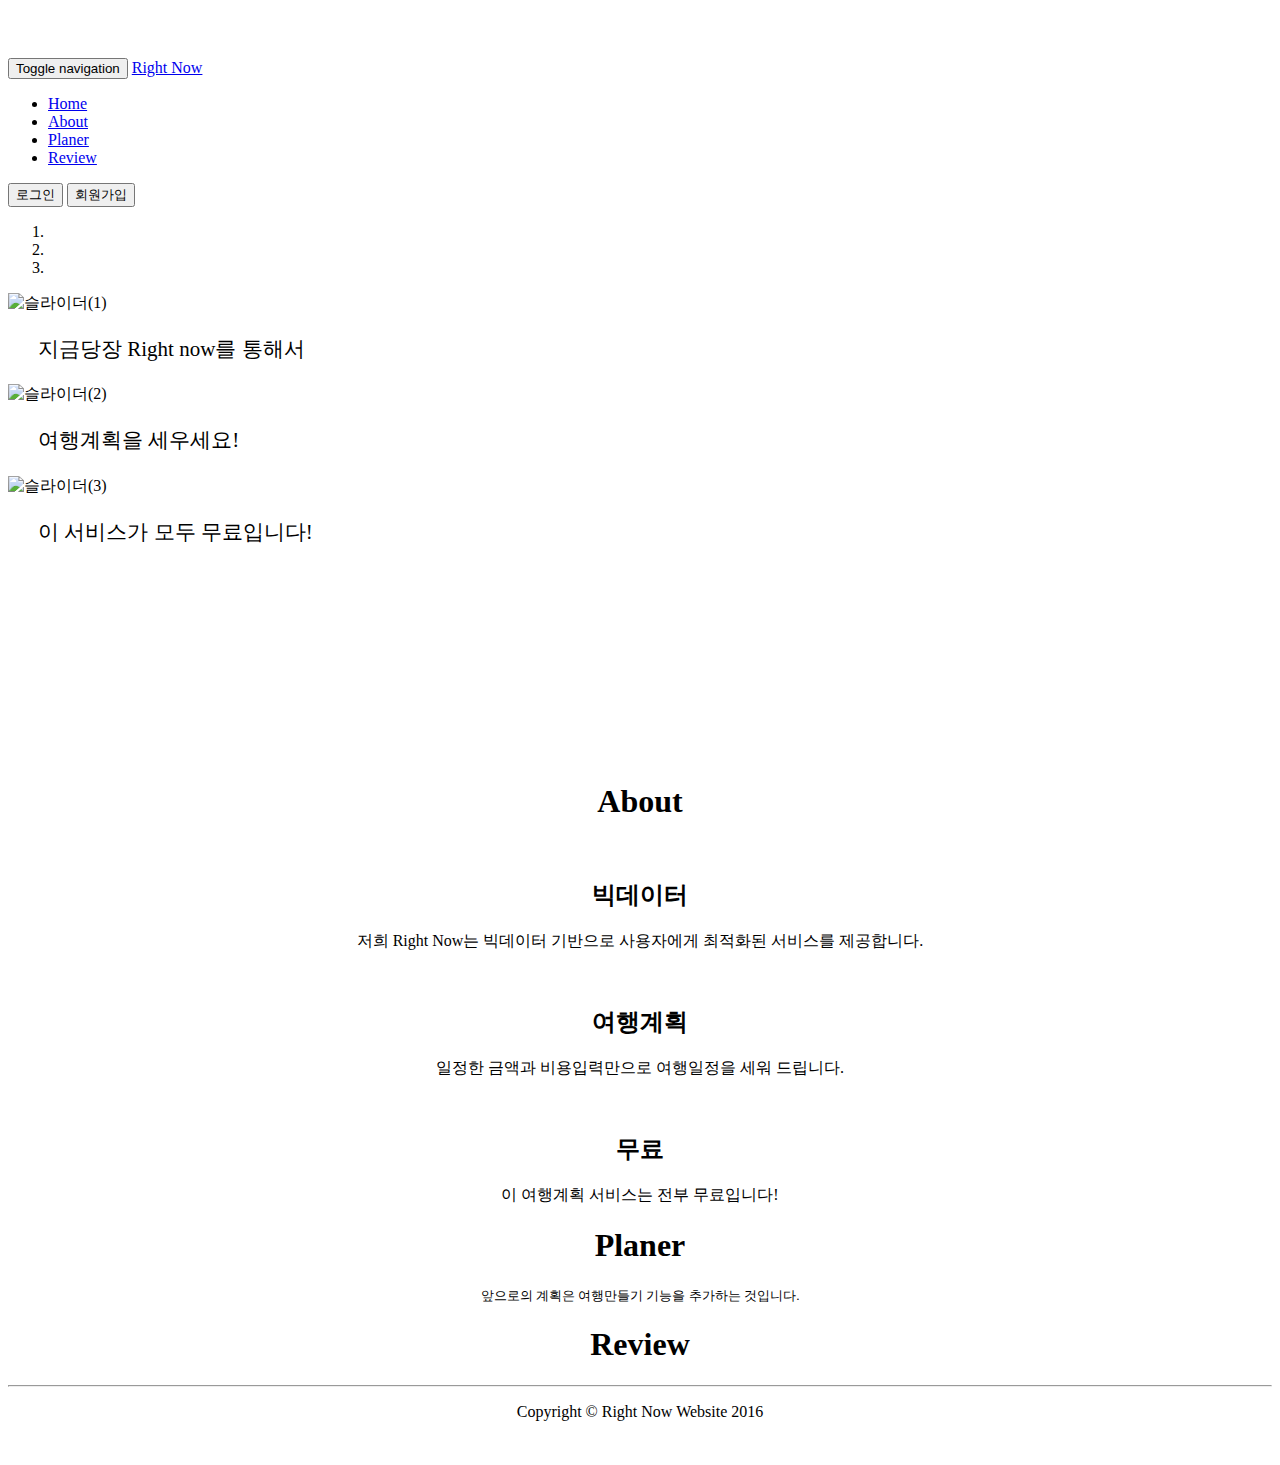
==== rightnow/src/main/resources/templates/index.html @ c5eff1f7 "Add new Files" ====
<!DOCTYPE html>
<html xmlns="http://www.w3.org/1999/xhtml" xmlns:th="http://www.thymeleaf.org" xmlns:sec="http://www.w3.org/1999/xhtml">
<head>
    <meta charset="utf-8">
    <meta http-equiv="X-UA-Compatible" content="IE=edge">
    <meta name="viewport" content="width=device-width, initial-scale=1">

    <title>Right Now</title>

    <link href="/css/bootstrap.min.css" rel="stylesheet">
    <link href="/css/heroic-features.css" rel="stylesheet">
    <link href="/css/4-col-portfolio.css" rel="stylesheet">
	<link href="/css/modal.css" rel="stylesheet">

	<script src="https://oss.maxcdn.com/libs/html5shiv/3.7.0/html5shiv.js"></script>
	<script src="https://oss.maxcdn.com/libs/respond.js/1.4.2/respond.min.js"></script>
    <style type="text/css">
			body {
				padding-top: 50px;
				padding-bottom: 20px;
			}

			.carousel {
				height: 500px;
				margin-bottom: 60px;
			}

			.carousel-inner > .item > img {
				min-width: 100%;
				height: 500px;
			}

			.carousel-inner .carousel-caption {
				padding-left: 30px;
				padding-right: 30px;
			}

			/** 캐러셀의 반응형 기능 */
			@media (min-width: 768px) {
				.carousel-caption p {
					margin-bottom: 20px;
					font-size: 21px;
					line-height: 1.4;
				}
			}
	</style>
</head>

<body id="page-top" data-spy="scroll" data-target=".navbar-fixed-top">
    <div class="container">
    <!-- Navigation -->
    <nav class="navbar navbar-inverse navbar-fixed-top" role="navigation">
            <!-- Brand and toggle get grouped for better mobile display -->
            <div class="navbar-header">
                <button type="button" class="navbar-toggle" data-toggle="collapse" data-target=".navbar-exl-collapse">
                    <span class="sr-only">Toggle navigation</span>
                    <span class="icon-bar"></span>
                    <span class="icon-bar"></span>
                    <span class="icon-bar"></span>
                </button>
                <a class="navbar-brand" href="#">Right Now</a>
            </div>
            <!-- Collect the nav links, forms, and other content for toggling -->
            <div class="collapse navbar-collapse" id="bs-example-navbar-collapse-1">
                <ul class="nav navbar-nav">
                    <li>
                        <a class="page-scroll" href="#page-top">Home</a>
                    </li>
                    <li>
                        <a class="page-scroll" href="#about">About</a>
                    </li>
                    <li>
                        <a class="page-scroll" href="#service">Planer</a>
                    </li>
                    <li>
                        <a class="page-scroll" href="#review">Review</a>
                    </li>
                </ul>
				<div class="navbar-form navbar-right">
					<button class="btn btn-success" data-toggle="modal" data-target="#login-modal">로그인</button>
					<button class="btn btn-warning" data-toggle="modal" data-target="#sign-in-modal">회원가입</button>
				</div>
			</div>
            <!-- /.navbar-collapse -->

        <!-- /.container -->
    </nav>

    <!-- Page Content -->
    <!-- 캐러셀 영역 구성 -->
		<span sec:authentication="id"></span>


		<div id="carousel-generic" class="carousel slide" data-ride="carousel">
			<!-- 현재 위치 표시 -->
			<ol class="carousel-indicators">
				<li data-target="#carousel-generic" data-slide-to="0" class="active"></li>
				<li data-target="#carousel-generic" data-slide-to="1"></li>
				<li data-target="#carousel-generic" data-slide-to="2"></li>
			</ol>

			<!-- 내용 영역 -->
			<div class="carousel-inner">
				<!-- 항목 (1) -->
				<div class="item active">
					<img src="/img/hotel1.png" alt="슬라이더(1)">
						<div class="carousel-caption">
							<p>지금당장 Right now를 통해서</p>
						</div>
				</div>

				<!-- 항목 (2) -->
				<div class="item">
					<img src="/img/hotel2.png" alt="슬라이더(2)">
						<div class="carousel-caption">
							<p>여행계획을 세우세요!</p>
						</div>
				</div>

				<!-- 항목 (3) -->
				<div class="item">
					<img src="/img/tour.png" alt="슬라이더(3)">
						<div class="carousel-caption">
							<p>이 서비스가 모두 무료입니다!</p>
						</div>
				</div>
			</div>
			<!-- // 내용영역 -->

			<!-- 이동 버튼 -->
			<a class="left carousel-control" href="#carousel-generic" data-slide="prev"> <span class="icon-prev"></span> </a>
			<a class="right carousel-control" href="#carousel-generic" data-slide="next"> <span class="icon-next"></span> </a>
		</div>
		<!-- 캐러셀 영역 끝 -->
		
		<!-- 기능소개 영역 -->
		<section id="about">
	        <div class="row">
	            <div class="col-lg-12">
	                <h1 class="page-header"><center>About</center></h1>
	            </div>
	        </div>
	
	        <div class="row">
	            <div class="col-sm-4">
	                <center><img class="img-circle img-responsive img-center" src="http://placehold.it/300x300" alt=""></center>
	                <h2><center>빅데이터</center></h2>
	                <center><p>저희 Right Now는 빅데이터 기반으로 사용자에게 최적화된 서비스를 제공합니다.</p></center>
	            </div>
	            <div class="col-sm-4">
	                <center><img class="img-circle img-responsive img-center" src="http://placehold.it/300x300" alt=""></center>
	                <h2><center>여행계획</center></h2>
	                <center><p>일정한 금액과 비용입력만으로 여행일정을 세워 드립니다.</p></center>
	            </div>
	            <div class="col-sm-4">
	                <center><img class="img-circle img-responsive img-center" src="http://placehold.it/300x300" alt=""></center>
	                <h2><center>무료</center></h2>
	                <center><p>이 여행계획 서비스는 전부 무료입니다!</p></center>
	            </div>
	        </div>
		</section>
		
		<!-- 기능소개 영역 끝 -->
        
        <!-- function Title -->
        <section id="service">
	        <div class="row">
	            <div class="col-lg-12">
	                <h1 class="page-header"><center>Planer</center></h1>
	            </div>
	            <div class="col-lg-12">
	                <center><small>앞으로의 계획은 여행만들기 기능을 추가하는 것입니다.</small></center>
	            </div>
	        </div>
        </section>
        <!-- /.row -->
        
        <!-- Page Heading -->
        <section id="review">
	        <div class="row">
	            <div class="col-lg-12">
	                <h1 class="page-header"><center>Review</center></h1>
	            </div>
	        </div>
	        <!-- /.row -->
	
	        <!-- review-row -->
	        <div class="review-row">

	        </div>
	        <!-- /.review-row -->

	        <!-- Pagination -->
        </section>
        <!-- /.row -->
        <hr>
        <!-- Footer -->
        <footer>
            <div class="row">
                <div class="col-lg-12">
                    <center><p>Copyright &copy; Right Now Website 2016</p></center>
                </div>
            </div>
        </footer>
    <!-- /.container -->

	</div>

	<div class="modal fade" id="login-modal" tabindex="-1" role="dialog" aria-labelledby="myModalLabel" aria-hidden="true" style="display: none;">
		<div class="modal-dialog">
			<div class="loginmodal-container">
				<h1>로그인</h1><br>
				<input type="text" id="login-id" name="username" placeholder="아이디">
				<input type="password" id="login-pw" name="password" placeholder="비밀번호">
				<button type="button" id="login-btn" name="login" class="login loginmodal-submit">로그인</button>
			</div>
		</div>
	</div>


	<!--/Login Modal-->

	<!--Sign in Modal-->
	<div class="modal fade" id="sign-in-modal" tabindex="-1" role="dialog" aria-labelledby="myModalLabel" aria-hidden="true" style="display: none;">
		<div class="modal-dialog">
			<div class="loginmodal-container">
				<h1>회원가입</h1><br>
				<input type="text" id="sign-id" class="form-control has-error" name="id" placeholder="아이디" required>
				<label class="sign-msg"></label>
				<input type="password" id="sign-pw" class="form-control" name="password" placeholder="비밀번호" required>
				<input type="text" id="sign-name" class="form-control" name="name" placeholder="이름" required>
				<input type="text" id="sign-tel" class="form-control" name="tel" placeholder="핸드폰 번호" required>
				<button type="button" id="sign-btn" class="sign loginmodal-submit">회원가입</button>
			</div>
		</div>
	</div>
	<!--/Sign in Modal-->

</body>
<!-- jQuery -->
<script src="/js/jquery.js"></script>
<!-- Bootstrap Core JavaScript -->
<script src="/js/bootstrap.min.js"></script>
<!-- Scrolling Nav JavaScript -->
<script src="/js/jquery.easing.min.js"></script>
<script src="/js/scrolling-nav.js"></script>

<script>
	$('#sign-btn').click(function() {
		var obj;

		$.ajax({
			type: "POST",
			url: "/member/join",
			data: {	"id" : $('#sign-id').val(),
				"password" : $('#sign-pw').val(),
				"name" : $('#sign-name').val(),
				"tel" : $('#sign-tel').val() },
			success: function(json) {
				obj = json;
				var message = json['message'];

				alert(message);
			}
		});
	});

	$('#sign-id').keyup(function() {
		$.ajax({
			type: "GET",
			url: "/member/idCheck",
			data: {"memberId" : $('#sign-id').val()},
			success: function(json) {
				var result = json['result'];
				var message = json['message'];

				if(result == 'success')
					$('.sign-msg').text('사용 가능한 아이디입니다');
				else
					$('.sign-msg').text('이미 존재하는 아이디입니다.');
			}
		});
	});

	$('#login-btn').click(function() {
		var obj;

		$.ajax({
			type: "POST",
			url: "/loginProcessing",
			data: {	"username" : $('#login-id').val(),
					"password" : $('#login-pw').val()},
			success: function() {
				alert('로그인 성공');
			}, error: function() {
				alert('로그인 정보가 올바르지 않습니다.');
			}
		});
	});

	function callAjax(page) {
		$.ajax({
			url: 'http://localhost:8080/board?page=' + page,
			type: 'GET',
			dataType: 'json',
			success: function(object) {
				var size = object.length;

				for(var i=0; i<size; i++) {
					var title = object[i]['title'];
					var content = object[i]['content'];
					var imgSrc;

					try {
						imgSrc = object[i]['imageFileList'][0]['src'];
					} catch(e) {
						imgSrc = "./img/default.png";
					}

					createRow(title, content, imgSrc);
				}
			}
		});
	}

	function createRow(title, content, imgSrc) {
		var parent = '.review-row';
		var text = '<div class="board-container">' +
						'<a href="#">' +
							'<img src="' + imgSrc + '">' +
							'<span>' + title + '</span>' +
						'</a>' +
					'</div>';

		$(parent).append(text);
	}

	$(document).ready(function() {
		var page = 0;
		var win = $(window);

		callAjax(page++);

		win.scroll(function() {
			if($(document).height() - win.height() == win.scrollTop()) {
				setTimeout(function() { callAjax(page) }, 600);
				page++;
			}
		})
	});

	callAjax(0);
</script>

</html>
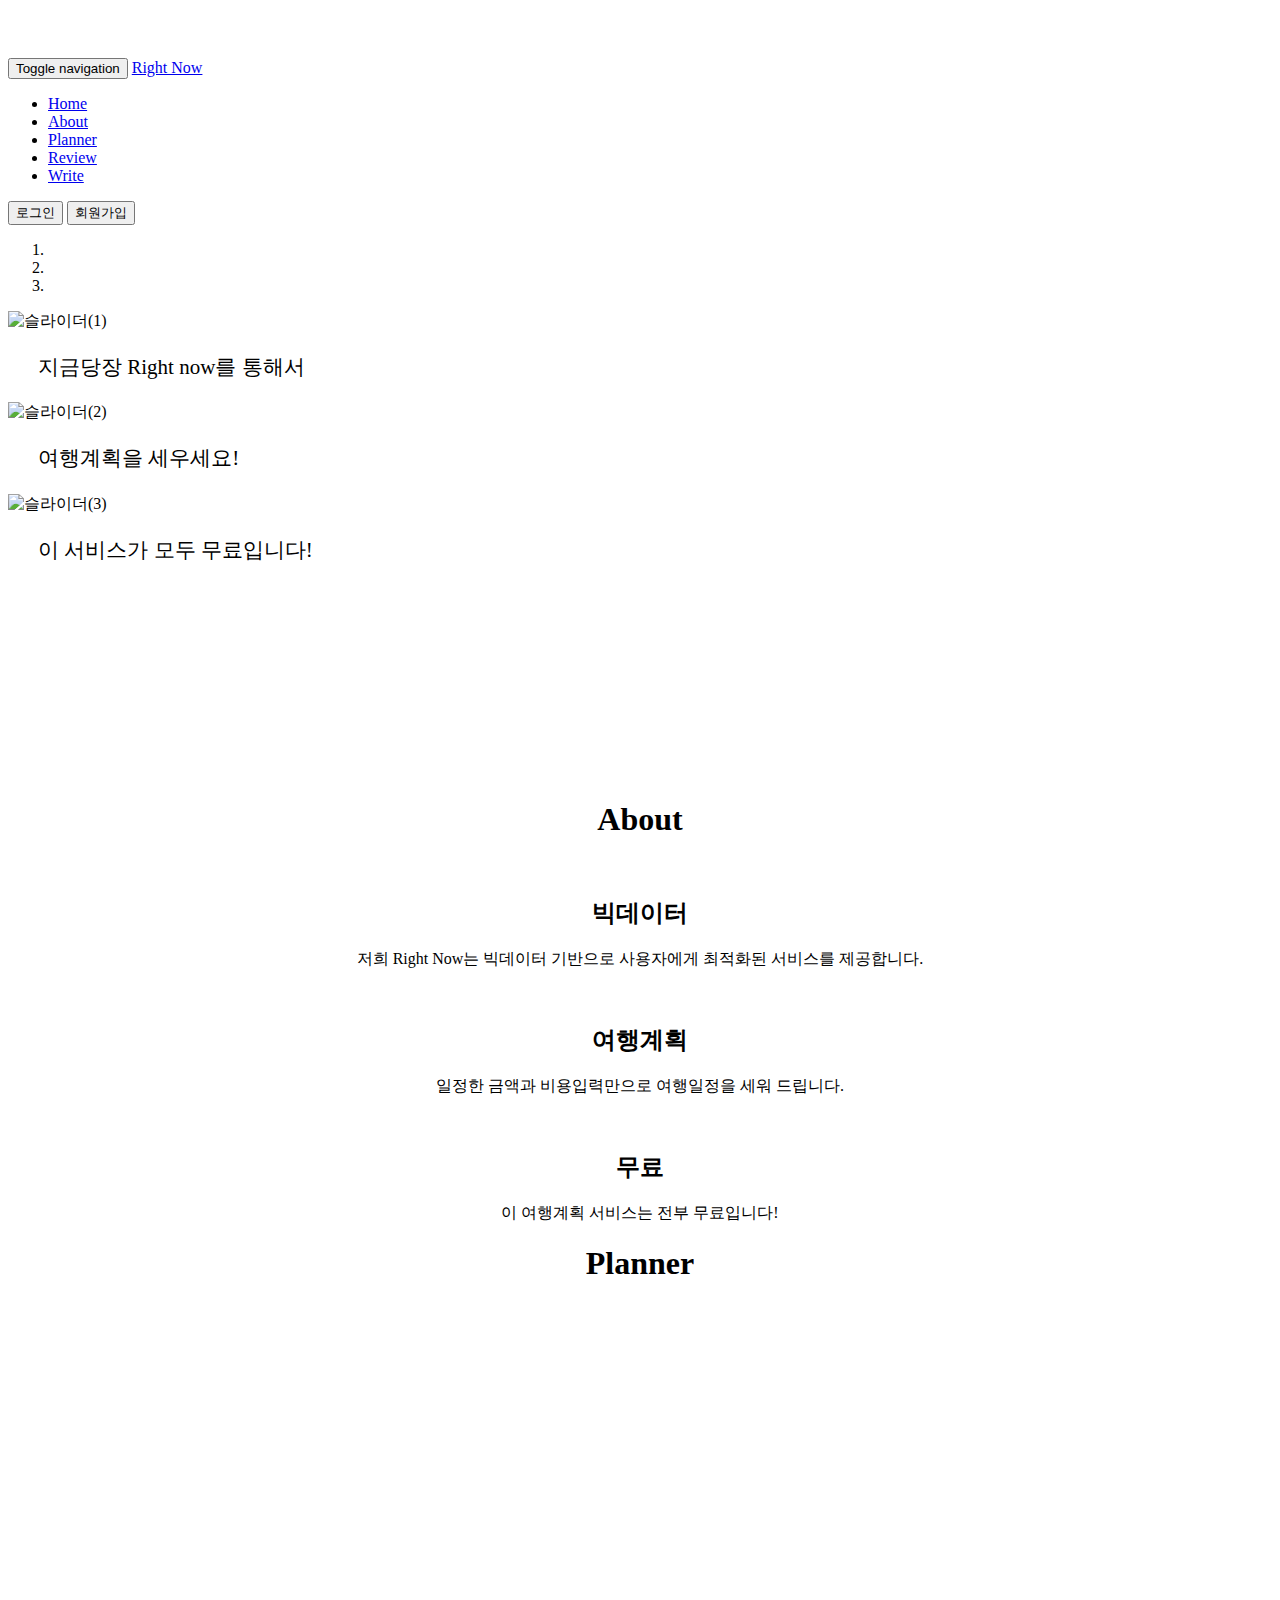
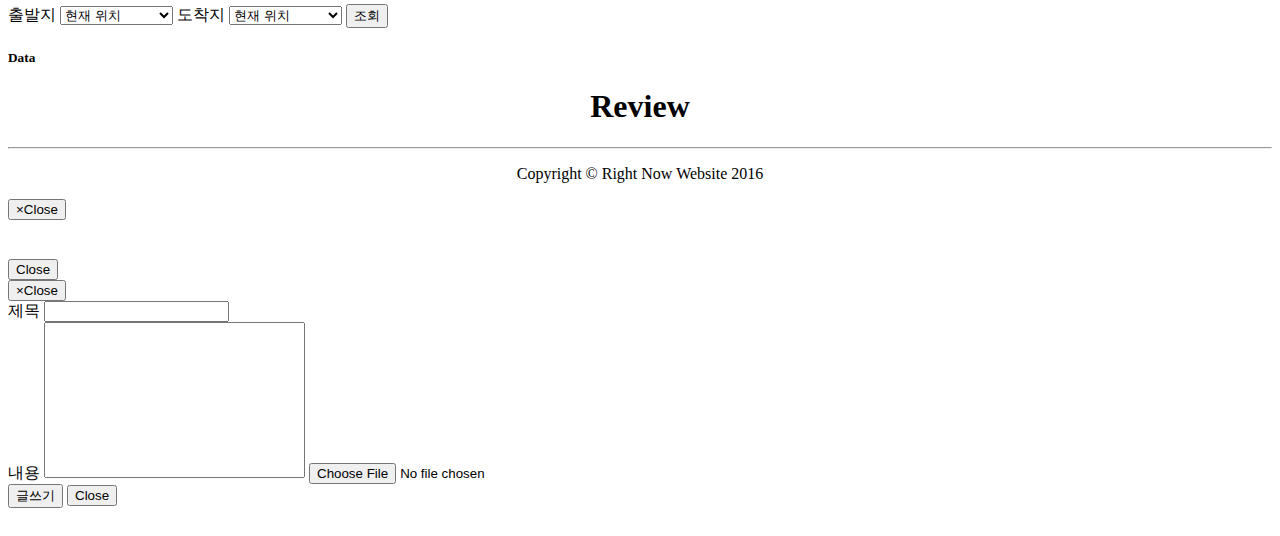
==== commit 322d4f6b: "Update 11.20" ====
--- a/rightnow/src/main/resources/templates/index.html
+++ b/rightnow/src/main/resources/templates/index.html
@@ -1,355 +1,544 @@
-<!DOCTYPE html>
-<html xmlns="http://www.w3.org/1999/xhtml" xmlns:th="http://www.thymeleaf.org" xmlns:sec="http://www.w3.org/1999/xhtml">
-<head>
-    <meta charset="utf-8">
-    <meta http-equiv="X-UA-Compatible" content="IE=edge">
-    <meta name="viewport" content="width=device-width, initial-scale=1">
-
-    <title>Right Now</title>
-
-    <link href="/css/bootstrap.min.css" rel="stylesheet">
-    <link href="/css/heroic-features.css" rel="stylesheet">
-    <link href="/css/4-col-portfolio.css" rel="stylesheet">
-	<link href="/css/modal.css" rel="stylesheet">
-
-	<script src="https://oss.maxcdn.com/libs/html5shiv/3.7.0/html5shiv.js"></script>
-	<script src="https://oss.maxcdn.com/libs/respond.js/1.4.2/respond.min.js"></script>
-    <style type="text/css">
-			body {
-				padding-top: 50px;
-				padding-bottom: 20px;
-			}
-
-			.carousel {
-				height: 500px;
-				margin-bottom: 60px;
-			}
-
-			.carousel-inner > .item > img {
-				min-width: 100%;
-				height: 500px;
-			}
-
-			.carousel-inner .carousel-caption {
-				padding-left: 30px;
-				padding-right: 30px;
-			}
-
-			/** 캐러셀의 반응형 기능 */
-			@media (min-width: 768px) {
-				.carousel-caption p {
-					margin-bottom: 20px;
-					font-size: 21px;
-					line-height: 1.4;
-				}
-			}
-	</style>
-</head>
-
-<body id="page-top" data-spy="scroll" data-target=".navbar-fixed-top">
-    <div class="container">
-    <!-- Navigation -->
-    <nav class="navbar navbar-inverse navbar-fixed-top" role="navigation">
-            <!-- Brand and toggle get grouped for better mobile display -->
-            <div class="navbar-header">
-                <button type="button" class="navbar-toggle" data-toggle="collapse" data-target=".navbar-exl-collapse">
-                    <span class="sr-only">Toggle navigation</span>
-                    <span class="icon-bar"></span>
-                    <span class="icon-bar"></span>
-                    <span class="icon-bar"></span>
-                </button>
-                <a class="navbar-brand" href="#">Right Now</a>
-            </div>
-            <!-- Collect the nav links, forms, and other content for toggling -->
-            <div class="collapse navbar-collapse" id="bs-example-navbar-collapse-1">
-                <ul class="nav navbar-nav">
-                    <li>
-                        <a class="page-scroll" href="#page-top">Home</a>
-                    </li>
-                    <li>
-                        <a class="page-scroll" href="#about">About</a>
-                    </li>
-                    <li>
-                        <a class="page-scroll" href="#service">Planer</a>
-                    </li>
-                    <li>
-                        <a class="page-scroll" href="#review">Review</a>
-                    </li>
-                </ul>
-				<div class="navbar-form navbar-right">
-					<button class="btn btn-success" data-toggle="modal" data-target="#login-modal">로그인</button>
-					<button class="btn btn-warning" data-toggle="modal" data-target="#sign-in-modal">회원가입</button>
-				</div>
-			</div>
-            <!-- /.navbar-collapse -->
-
-        <!-- /.container -->
-    </nav>
-
-    <!-- Page Content -->
-    <!-- 캐러셀 영역 구성 -->
-		<span sec:authentication="id"></span>
-
-
-		<div id="carousel-generic" class="carousel slide" data-ride="carousel">
-			<!-- 현재 위치 표시 -->
-			<ol class="carousel-indicators">
-				<li data-target="#carousel-generic" data-slide-to="0" class="active"></li>
-				<li data-target="#carousel-generic" data-slide-to="1"></li>
-				<li data-target="#carousel-generic" data-slide-to="2"></li>
-			</ol>
-
-			<!-- 내용 영역 -->
-			<div class="carousel-inner">
-				<!-- 항목 (1) -->
-				<div class="item active">
-					<img src="/img/hotel1.png" alt="슬라이더(1)">
-						<div class="carousel-caption">
-							<p>지금당장 Right now를 통해서</p>
-						</div>
-				</div>
-
-				<!-- 항목 (2) -->
-				<div class="item">
-					<img src="/img/hotel2.png" alt="슬라이더(2)">
-						<div class="carousel-caption">
-							<p>여행계획을 세우세요!</p>
-						</div>
-				</div>
-
-				<!-- 항목 (3) -->
-				<div class="item">
-					<img src="/img/tour.png" alt="슬라이더(3)">
-						<div class="carousel-caption">
-							<p>이 서비스가 모두 무료입니다!</p>
-						</div>
-				</div>
-			</div>
-			<!-- // 내용영역 -->
-
-			<!-- 이동 버튼 -->
-			<a class="left carousel-control" href="#carousel-generic" data-slide="prev"> <span class="icon-prev"></span> </a>
-			<a class="right carousel-control" href="#carousel-generic" data-slide="next"> <span class="icon-next"></span> </a>
-		</div>
-		<!-- 캐러셀 영역 끝 -->
-		
-		<!-- 기능소개 영역 -->
-		<section id="about">
-	        <div class="row">
-	            <div class="col-lg-12">
-	                <h1 class="page-header"><center>About</center></h1>
-	            </div>
-	        </div>
-	
-	        <div class="row">
-	            <div class="col-sm-4">
-	                <center><img class="img-circle img-responsive img-center" src="http://placehold.it/300x300" alt=""></center>
-	                <h2><center>빅데이터</center></h2>
-	                <center><p>저희 Right Now는 빅데이터 기반으로 사용자에게 최적화된 서비스를 제공합니다.</p></center>
-	            </div>
-	            <div class="col-sm-4">
-	                <center><img class="img-circle img-responsive img-center" src="http://placehold.it/300x300" alt=""></center>
-	                <h2><center>여행계획</center></h2>
-	                <center><p>일정한 금액과 비용입력만으로 여행일정을 세워 드립니다.</p></center>
-	            </div>
-	            <div class="col-sm-4">
-	                <center><img class="img-circle img-responsive img-center" src="http://placehold.it/300x300" alt=""></center>
-	                <h2><center>무료</center></h2>
-	                <center><p>이 여행계획 서비스는 전부 무료입니다!</p></center>
-	            </div>
-	        </div>
-		</section>
-		
-		<!-- 기능소개 영역 끝 -->
-        
-        <!-- function Title -->
-        <section id="service">
-	        <div class="row">
-	            <div class="col-lg-12">
-	                <h1 class="page-header"><center>Planer</center></h1>
-	            </div>
-	            <div class="col-lg-12">
-	                <center><small>앞으로의 계획은 여행만들기 기능을 추가하는 것입니다.</small></center>
-	            </div>
-	        </div>
-        </section>
-        <!-- /.row -->
-        
-        <!-- Page Heading -->
-        <section id="review">
-	        <div class="row">
-	            <div class="col-lg-12">
-	                <h1 class="page-header"><center>Review</center></h1>
-	            </div>
-	        </div>
-	        <!-- /.row -->
-	
-	        <!-- review-row -->
-	        <div class="review-row">
-
-	        </div>
-	        <!-- /.review-row -->
-
-	        <!-- Pagination -->
-        </section>
-        <!-- /.row -->
-        <hr>
-        <!-- Footer -->
-        <footer>
-            <div class="row">
-                <div class="col-lg-12">
-                    <center><p>Copyright &copy; Right Now Website 2016</p></center>
-                </div>
-            </div>
-        </footer>
-    <!-- /.container -->
-
-	</div>
-
-	<div class="modal fade" id="login-modal" tabindex="-1" role="dialog" aria-labelledby="myModalLabel" aria-hidden="true" style="display: none;">
-		<div class="modal-dialog">
-			<div class="loginmodal-container">
-				<h1>로그인</h1><br>
-				<input type="text" id="login-id" name="username" placeholder="아이디">
-				<input type="password" id="login-pw" name="password" placeholder="비밀번호">
-				<button type="button" id="login-btn" name="login" class="login loginmodal-submit">로그인</button>
-			</div>
-		</div>
-	</div>
-
-
-	<!--/Login Modal-->
-
-	<!--Sign in Modal-->
-	<div class="modal fade" id="sign-in-modal" tabindex="-1" role="dialog" aria-labelledby="myModalLabel" aria-hidden="true" style="display: none;">
-		<div class="modal-dialog">
-			<div class="loginmodal-container">
-				<h1>회원가입</h1><br>
-				<input type="text" id="sign-id" class="form-control has-error" name="id" placeholder="아이디" required>
-				<label class="sign-msg"></label>
-				<input type="password" id="sign-pw" class="form-control" name="password" placeholder="비밀번호" required>
-				<input type="text" id="sign-name" class="form-control" name="name" placeholder="이름" required>
-				<input type="text" id="sign-tel" class="form-control" name="tel" placeholder="핸드폰 번호" required>
-				<button type="button" id="sign-btn" class="sign loginmodal-submit">회원가입</button>
-			</div>
-		</div>
-	</div>
-	<!--/Sign in Modal-->
-
-</body>
-<!-- jQuery -->
-<script src="/js/jquery.js"></script>
-<!-- Bootstrap Core JavaScript -->
-<script src="/js/bootstrap.min.js"></script>
-<!-- Scrolling Nav JavaScript -->
-<script src="/js/jquery.easing.min.js"></script>
-<script src="/js/scrolling-nav.js"></script>
-
-<script>
-	$('#sign-btn').click(function() {
-		var obj;
-
-		$.ajax({
-			type: "POST",
-			url: "/member/join",
-			data: {	"id" : $('#sign-id').val(),
-				"password" : $('#sign-pw').val(),
-				"name" : $('#sign-name').val(),
-				"tel" : $('#sign-tel').val() },
-			success: function(json) {
-				obj = json;
-				var message = json['message'];
-
-				alert(message);
-			}
-		});
-	});
-
-	$('#sign-id').keyup(function() {
-		$.ajax({
-			type: "GET",
-			url: "/member/idCheck",
-			data: {"memberId" : $('#sign-id').val()},
-			success: function(json) {
-				var result = json['result'];
-				var message = json['message'];
-
-				if(result == 'success')
-					$('.sign-msg').text('사용 가능한 아이디입니다');
-				else
-					$('.sign-msg').text('이미 존재하는 아이디입니다.');
-			}
-		});
-	});
-
-	$('#login-btn').click(function() {
-		var obj;
-
-		$.ajax({
-			type: "POST",
-			url: "/loginProcessing",
-			data: {	"username" : $('#login-id').val(),
-					"password" : $('#login-pw').val()},
-			success: function() {
-				alert('로그인 성공');
-			}, error: function() {
-				alert('로그인 정보가 올바르지 않습니다.');
-			}
-		});
-	});
-
-	function callAjax(page) {
-		$.ajax({
-			url: 'http://localhost:8080/board?page=' + page,
-			type: 'GET',
-			dataType: 'json',
-			success: function(object) {
-				var size = object.length;
-
-				for(var i=0; i<size; i++) {
-					var title = object[i]['title'];
-					var content = object[i]['content'];
-					var imgSrc;
-
-					try {
-						imgSrc = object[i]['imageFileList'][0]['src'];
-					} catch(e) {
-						imgSrc = "./img/default.png";
-					}
-
-					createRow(title, content, imgSrc);
-				}
-			}
-		});
-	}
-
-	function createRow(title, content, imgSrc) {
-		var parent = '.review-row';
-		var text = '<div class="board-container">' +
-						'<a href="#">' +
-							'<img src="' + imgSrc + '">' +
-							'<span>' + title + '</span>' +
-						'</a>' +
-					'</div>';
-
-		$(parent).append(text);
-	}
-
-	$(document).ready(function() {
-		var page = 0;
-		var win = $(window);
-
-		callAjax(page++);
-
-		win.scroll(function() {
-			if($(document).height() - win.height() == win.scrollTop()) {
-				setTimeout(function() { callAjax(page) }, 600);
-				page++;
-			}
-		})
-	});
-
-	callAjax(0);
-</script>
-
-</html>
+<!DOCTYPE html>
+<html>
+<head>
+    <meta charset="utf-8">
+    <meta http-equiv="X-UA-Compatible" content="IE=edge">
+    <meta name="viewport" content="width=device-width, initial-scale=1">
+
+    <title>Right Now</title>
+
+    <link href="/css/bootstrap.min.css" rel="stylesheet">
+    <link href="/css/heroic-features.css" rel="stylesheet">
+    <link href="/css/4-col-portfolio.css" rel="stylesheet">
+	<link href="/css/modal.css" rel="stylesheet">
+
+	<script src="https://oss.maxcdn.com/libs/html5shiv/3.7.0/html5shiv.js"></script>
+	<script src="https://oss.maxcdn.com/libs/respond.js/1.4.2/respond.min.js"></script>
+    <style type="text/css">
+			body {
+				padding-top: 50px;
+				padding-bottom: 20px;
+			}
+
+			textarea {
+				resize: none;
+			}
+
+			.carousel {
+				height: 500px;
+				margin-bottom: 60px;
+			}
+
+			.carousel-inner > .item > img {
+				min-width: 100%;
+				height: 500px;
+			}
+
+			.carousel-inner .carousel-caption {
+				padding-left: 30px;
+				padding-right: 30px;
+			}
+
+			/** 캐러셀의 반응형 기능 */
+			@media (min-width: 768px) {
+				.carousel-caption p {
+					margin-bottom: 20px;
+					font-size: 21px;
+					line-height: 1.4;
+				}
+			}
+
+			#map {
+				position: relative;
+				width: 100%;
+				height: 300px;
+			}
+	</style>
+</head>
+
+<body id="page-top" data-spy="scroll" data-target=".navbar-fixed-top">
+    <div class="container">
+    <!-- Navigation -->
+    <nav class="navbar navbar-inverse navbar-fixed-top" role="navigation">
+            <!-- Brand and toggle get grouped for better mobile display -->
+            <div class="navbar-header">
+                <button type="button" class="navbar-toggle" data-toggle="collapse" data-target=".navbar-exl-collapse">
+                    <span class="sr-only">Toggle navigation</span>
+                    <span class="icon-bar"></span>
+                    <span class="icon-bar"></span>
+                    <span class="icon-bar"></span>
+                </button>
+                <a class="navbar-brand" href="#">Right Now</a>
+            </div>
+            <!-- Collect the nav links, forms, and other content for toggling -->
+            <div class="collapse navbar-collapse" id="bs-example-navbar-collapse-1">
+                <ul class="nav navbar-nav">
+                    <li>
+                        <a class="page-scroll" href="#page-top">Home</a>
+                    </li>
+                    <li>
+                        <a class="page-scroll" href="#about">About</a>
+                    </li>
+                    <li>
+                        <a class="page-scroll" href="#service">Planner</a>
+                    </li>
+                    <li>
+                        <a class="page-scroll" href="#review">Review</a>
+                    </li>
+					<li id="btn_review_write">
+						<a class="page-scroll" href="#reviewWriteModal" class="portfolio-link" data-toggle="modal">Write</a>
+					</li>
+                </ul>
+				<div class="navbar-form navbar-right" id="unlogin">
+					<button class="btn btn-success" data-toggle="modal" data-target="#login-modal">로그인</button>
+					<button class="btn btn-warning" data-toggle="modal" data-target="#sign-in-modal">회원가입</button>
+				</div>
+				<div class="navbar-form navbar-right" id="logined" hidden="true">
+					<span style="color: white" id="memberName">님 환영합니다.</span>
+					<a href="./logout"><button class="btn btn-warning">로그아웃</button></a>
+				</div>
+			</div>
+            <!-- /.navbar-collapse -->
+
+        <!-- /.container -->
+    </nav>
+
+    <!-- Page Content -->
+    <!-- 캐러셀 영역 구성 -->
+		<div id="carousel-generic" class="carousel slide" data-ride="carousel">
+			<!-- 현재 위치 표시 -->
+			<ol class="carousel-indicators">
+				<li data-target="#carousel-generic" data-slide-to="0" class="active"></li>
+				<li data-target="#carousel-generic" data-slide-to="1"></li>
+				<li data-target="#carousel-generic" data-slide-to="2"></li>
+			</ol>
+
+			<!-- 내용 영역 -->
+			<div class="carousel-inner">
+				<!-- 항목 (1) -->
+				<div class="item active">
+					<img src="/img/hotel1.png" alt="슬라이더(1)">
+						<div class="carousel-caption">
+							<p>지금당장 Right now를 통해서</p>
+						</div>
+				</div>
+
+				<!-- 항목 (2) -->
+				<div class="item">
+					<img src="/img/hotel2.png" alt="슬라이더(2)">
+						<div class="carousel-caption">
+							<p>여행계획을 세우세요!</p>
+						</div>
+				</div>
+
+				<!-- 항목 (3) -->
+				<div class="item">
+					<img src="/img/tour.png" alt="슬라이더(3)">
+						<div class="carousel-caption">
+							<p>이 서비스가 모두 무료입니다!</p>
+						</div>
+				</div>
+			</div>
+			<!-- // 내용영역 -->
+
+			<!-- 이동 버튼 -->
+			<a class="left carousel-control" href="#carousel-generic" data-slide="prev"> <span class="icon-prev"></span> </a>
+			<a class="right carousel-control" href="#carousel-generic" data-slide="next"> <span class="icon-next"></span> </a>
+		</div>
+		<!-- 캐러셀 영역 끝 -->
+		
+		<!-- 기능소개 영역 -->
+		<section id="about">
+	        <div class="row">
+	            <div class="col-lg-12">
+	                <h1 class="page-header"><center>About</center></h1>
+	            </div>
+	        </div>
+	
+	        <div class="row">
+	            <div class="col-sm-4">
+	                <center><img class="img-circle img-responsive img-center" src="http://placehold.it/300x300" alt=""></center>
+	                <h2><center>빅데이터</center></h2>
+	                <center><p>저희 Right Now는 빅데이터 기반으로 사용자에게 최적화된 서비스를 제공합니다.</p></center>
+	            </div>
+	            <div class="col-sm-4">
+	                <center><img class="img-circle img-responsive img-center" src="http://placehold.it/300x300" alt=""></center>
+	                <h2><center>여행계획</center></h2>
+	                <center><p>일정한 금액과 비용입력만으로 여행일정을 세워 드립니다.</p></center>
+	            </div>
+	            <div class="col-sm-4">
+	                <center><img class="img-circle img-responsive img-center" src="http://placehold.it/300x300" alt=""></center>
+	                <h2><center>무료</center></h2>
+	                <center><p>이 여행계획 서비스는 전부 무료입니다!</p></center>
+	            </div>
+	        </div>
+		</section>
+		
+		<!-- 기능소개 영역 끝 -->
+        
+        <!-- function Title -->
+        <section id="service">
+	        <div class="row">
+	            <div class="col-lg-12">
+	                <h1 class="page-header"><center>Planner</center></h1>
+	            </div>
+	            <div class="row">
+					<div class="col-md-5">
+						<div id="map"></div>
+					</div>
+
+					<div class="col-md-3">
+						<div class="form-group">
+							<label for="start">출발지</label>
+							<select class="form-control input-small" id="start">
+								<option value="current">현재 위치</option>
+								<option value="dongyang">동양미래대학교</option>
+								<option value="gocheckdom">고척돔</option>
+								<option value="namsanTower">남산타워</option>
+								<option value="gwanghwamun">광화문</option>
+							</select>
+
+							<label for="end">도착지</label>
+							<select class="form-control" id="end">
+								<option value="current">현재 위치</option>
+								<option value="dongyang">동양미래대학교</option>
+								<option value="gocheckdom">고척돔</option>
+								<option value="namsanTower">남산타워</option>
+								<option value="gwanghwamun">광화문</option>
+							</select>
+
+							<button type="button" class="btn btn-primary" id="btn-make-plan">조회</button>
+						</div>
+					</div>
+
+					<div class="col-md-4">
+						<h5>Data</h5>
+						<pre id="plan_result"></pre>
+					</div>
+
+	            </div>
+	        </div>
+        </section>
+        <!-- /.row -->
+        
+        <!-- Page Heading -->
+        <section id="review">
+	        <div class="row">
+	            <div class="col-lg-12">
+	                <h1 class="page-header"><center>Review</center></h1>
+	            </div>
+	        </div>
+	        <!-- /.row -->
+
+			<!-- review-row -->
+	        <div class="review-row">
+
+	        </div>
+	        <!-- /.review-row -->
+
+	        <!-- Pagination -->
+        </section>
+        <!-- /.row -->
+        <hr>
+        <!-- Footer -->
+        <footer>
+            <div class="row">
+                <div class="col-lg-12">
+                    <center><p>Copyright &copy; Right Now Website 2016</p></center>
+                </div>
+            </div>
+        </footer>
+    <!-- /.container -->
+
+	</div>
+
+	<div class="modal fade" id="login-modal" tabindex="-1" role="dialog" aria-labelledby="myModalLabel" aria-hidden="true" style="display: none;">
+		<div class="modal-dialog">
+			<div class="loginmodal-container">
+				<h1>로그인</h1><br>
+				<input type="text" id="login-id" name="username" placeholder="아이디">
+				<input type="password" id="login-pw" name="password" placeholder="비밀번호">
+				<button type="button" id="login-btn" name="login" class="login loginmodal-submit">로그인</button>
+			</div>
+		</div>
+	</div>
+
+
+	<!--/Login Modal-->
+
+	<!--Sign in Modal-->
+	<div class="modal fade" id="sign-in-modal" tabindex="-1" role="dialog" aria-labelledby="myModalLabel" aria-hidden="true" style="display: none;">
+		<div class="modal-dialog">
+			<div class="loginmodal-container">
+				<h1>회원가입</h1><br>
+				<input type="text" id="sign-id" class="form-control has-error" name="id" placeholder="아이디" required>
+				<label class="sign-msg"></label>
+				<input type="password" id="sign-pw" class="form-control" name="password" placeholder="비밀번호" required>
+				<input type="text" id="sign-name" class="form-control" name="name" placeholder="이름" required>
+				<input type="text" id="sign-tel" class="form-control" name="tel" placeholder="핸드폰 번호" required>
+				<button type="button" id="sign-btn" class="sign loginmodal-submit">회원가입</button>
+			</div>
+		</div>
+	</div>
+	<!--/Sign in Modal-->
+
+	<!-- Review Modal -->
+	<div class="modal fade" id="myModal" tabindex="-1" role="dialog" aria-labelledby="myModalLabel" aria-hidden="true" >
+		<div class="vertical-alignment-helper">
+			<div class="modal-dialog vertical-align-center">
+				<div class="modal-content">
+					<div class="modal-header">
+						<button type="button" class="close" data-dismiss="modal"><span aria-hidden="true">&times;</span><span class="sr-only">Close</span>
+
+						</button>
+						<h4 class="modal-title" id="board_title"></h4>
+
+					</div>
+					<div class="modal-body"><img id="board_img"></div>
+					<div class="modal-body"><span id="board_content"></span></div>
+					<div class="modal-footer">
+						<button type="button" class="btn btn-default" data-dismiss="modal">Close</button>
+					</div>
+				</div>
+			</div>
+		</div>
+	</div>
+	<!--/Review Modal-->
+
+	<!-- Review Write Modal -->
+	<div class="modal fade" id="reviewWriteModal" tabindex="-1" role="dialog" aria-labelledby="myModalLabel" aria-hidden="true" >
+		<div class="vertical-alignment-helper">
+			<div class="modal-dialog vertical-align-center">
+				<div class="modal-content">
+					<form method="post" enctype="multipart/form-data" id="frmReview">
+						<div class="modal-header">
+							<button type="button" class="close" data-dismiss="modal"><span aria-hidden="true">&times;</span><span class="sr-only">Close</span>
+
+							</button>
+							<div class="form-group">
+								<label for="write_title">제목</label>
+								<input id="write_title" name="title" class="form-control"/>
+							</div>
+
+						</div>
+						<div class="modal-body">
+							<div class="form-group">
+								<label for="write_content">내용</label>
+								<textarea id="write_content" name="content" cols="30" rows="10" class="form-control"></textarea>
+								<label for="upload_img"></label>
+								<input id="upload_img" name="uploadfile" type="file" accept="image/*" />
+							</div>
+						</div>
+						<div class="modal-footer">
+							<input type="submit" class="btn btn-primary" id="review_write" value="글쓰기"/>
+							<button type="button" class="btn btn-default" data-dismiss="modal">Close</button>
+						</div>
+					</form>
+				</div>
+			</div>
+		</div>
+	</div>
+	<!--/Review Write Modal-->
+
+</body>
+<!-- jQuery -->
+<script src="/js/jquery.js"></script>
+<!-- Bootstrap Core JavaScript -->
+<script src="/js/bootstrap.min.js"></script>
+<!-- Scrolling Nav JavaScript -->
+<script src="/js/jquery.easing.min.js"></script>
+<script src="/js/scrolling-nav.js"></script>
+
+<script>
+	$('#sign-btn').click(function() {
+		var obj;
+
+		$.ajax({
+			type: "POST",
+			url: "/member/join",
+			data: {	"id" : $('#sign-id').val(),
+				"password" : $('#sign-pw').val(),
+				"name" : $('#sign-name').val(),
+				"tel" : $('#sign-tel').val() },
+			success: function(json) {
+				obj = json;
+				var message = json['message'];
+
+				alert(message);
+				$('#login-modal').modal('toggle');
+			}
+		});
+	});
+
+	$('#sign-id').keyup(function() {
+		$.ajax({
+			type: "GET",
+			url: "/member/idCheck",
+			data: {"memberId" : $('#sign-id').val()},
+			success: function(json) {
+				var result = json['result'];
+				var message = json['message'];
+
+				if(result == 'success')
+					$('.sign-msg').text('사용 가능한 아이디입니다');
+				else
+					$('.sign-msg').text('이미 존재하는 아이디입니다.');
+			}
+		});
+	});
+
+	$('#login-btn').click(function() {
+		var obj;
+
+		$.ajax({
+			type: "POST",
+			url: "/loginProcessing",
+			data: {	"username" : $('#login-id').val(),
+					"password" : $('#login-pw').val()},
+			success: function() {
+				alert('로그인 성공');
+				checkSession();
+				$('#login-modal').modal('toggle');
+			}, error: function() {
+				alert('로그인 정보가 올바르지 않습니다.');
+			}
+		});
+	});
+
+	function callAjax(page) {
+		$.ajax({
+			url: '/board?page=' + page,
+			type: 'GET',
+			dataType: 'json',
+			success: function(object) {
+				var size = object.length;
+
+				for(var i=0; i<size; i++) {
+					var title = object[i]['title'];
+					var content = object[i]['content'];
+					var imgSrc;
+					var idx = object[i]['idx'];
+
+					try {
+						imgSrc = object[i]['imageFileList'][0]['src'];
+					} catch(e) {
+						imgSrc = "./img/default.png";
+					}
+
+					createRow(title, idx, imgSrc);
+				}
+			}
+		});
+	}
+
+	function createRow(title, idx, imgSrc) {
+		var parent = '.review-row';
+		var text = '<a href="#myModal" class="portfolio-link" data-toggle="modal">' +
+						'<div class="board-container" id="board_' + idx + '">' +
+							'<img src="' + imgSrc + '">' +
+							'<span>' + title + '</span>' +
+						'</div>' +
+					'</a>';
+		$(parent).append(text);
+	}
+
+	$(document).ready(function() {
+		var page = 0;
+		var win = $(window);
+
+		win.scroll(function() {
+			if($(document).height() - win.height() == win.scrollTop()) {
+				setTimeout(function() { callAjax(page++) }, 600);
+			}
+		})
+	});
+
+	$(document).on('click', '.board-container', function() {
+		var getid = $(this).attr('id');
+		var idx = getid.split('_')[1];
+
+		$.ajax({
+			url: '/board/' + idx,
+			type: 'GET',
+				success : function (data) {
+					var title = data['title'];
+					var content = data['content'];
+					var date = data['date'];
+					var imgSrc;
+
+					try {
+						imgSrc = data['imageFileList'][0]['src'];
+					} catch(e) {
+						imgSrc = "./img/default.png";
+					}
+
+					$('#board_title').text(title);
+					$('#board_img').attr("src", imgSrc);
+					$('#board_content').text(content);
+			}
+		});
+	});
+
+	function checkSession() {
+		$.ajax({
+			type: "GET",
+			url: "/member/getName",
+			dataType: 'text',
+			success: function (data) {
+				showName(data);
+				showReviewWrite(data);
+			}
+		});
+	}
+
+	function showName(data) {
+		if (data == "") {
+			$('#unlogin').show();
+			$('#logined').hide();
+		} else {
+			$('#unlogin').hide();
+			$('#logined').show();
+
+			var msg = data + '님 환영합니다.';
+
+			$('#memberName').text(msg);
+		}
+	}
+
+	function showReviewWrite(data) {
+		if(data == "")
+			$('#btn_review_write').hide();
+		else
+			$('#btn_review_write').show();
+	}
+
+	$('#frmReview').submit(function(event) {
+		event.preventDefault();
+
+		var fd = new FormData($(this)[0]);
+
+		$.ajax({
+			url: "/board/write",
+			type: "POST",
+			data: fd,
+			async: false,
+			cache: false,
+			contentType: false,
+			processData: false,
+			success: function(data) {
+				alert('게시물이 등록되었습니다.');
+				$('#reviewWriteModal').modal('toggle');
+			},
+			error: function() {
+				alert('에러가 발생하였습니다.');
+			}
+		})
+	})
+
+	checkSession();
+</script>
+
+<script src="https://maps.googleapis.com/maps/api/js?key=AIzaSyC19ZjyDOsyPWdRbHX_3pVYewO09LaoT64"></script>
+<script src="/js/map.js"></script>
+
+</html>
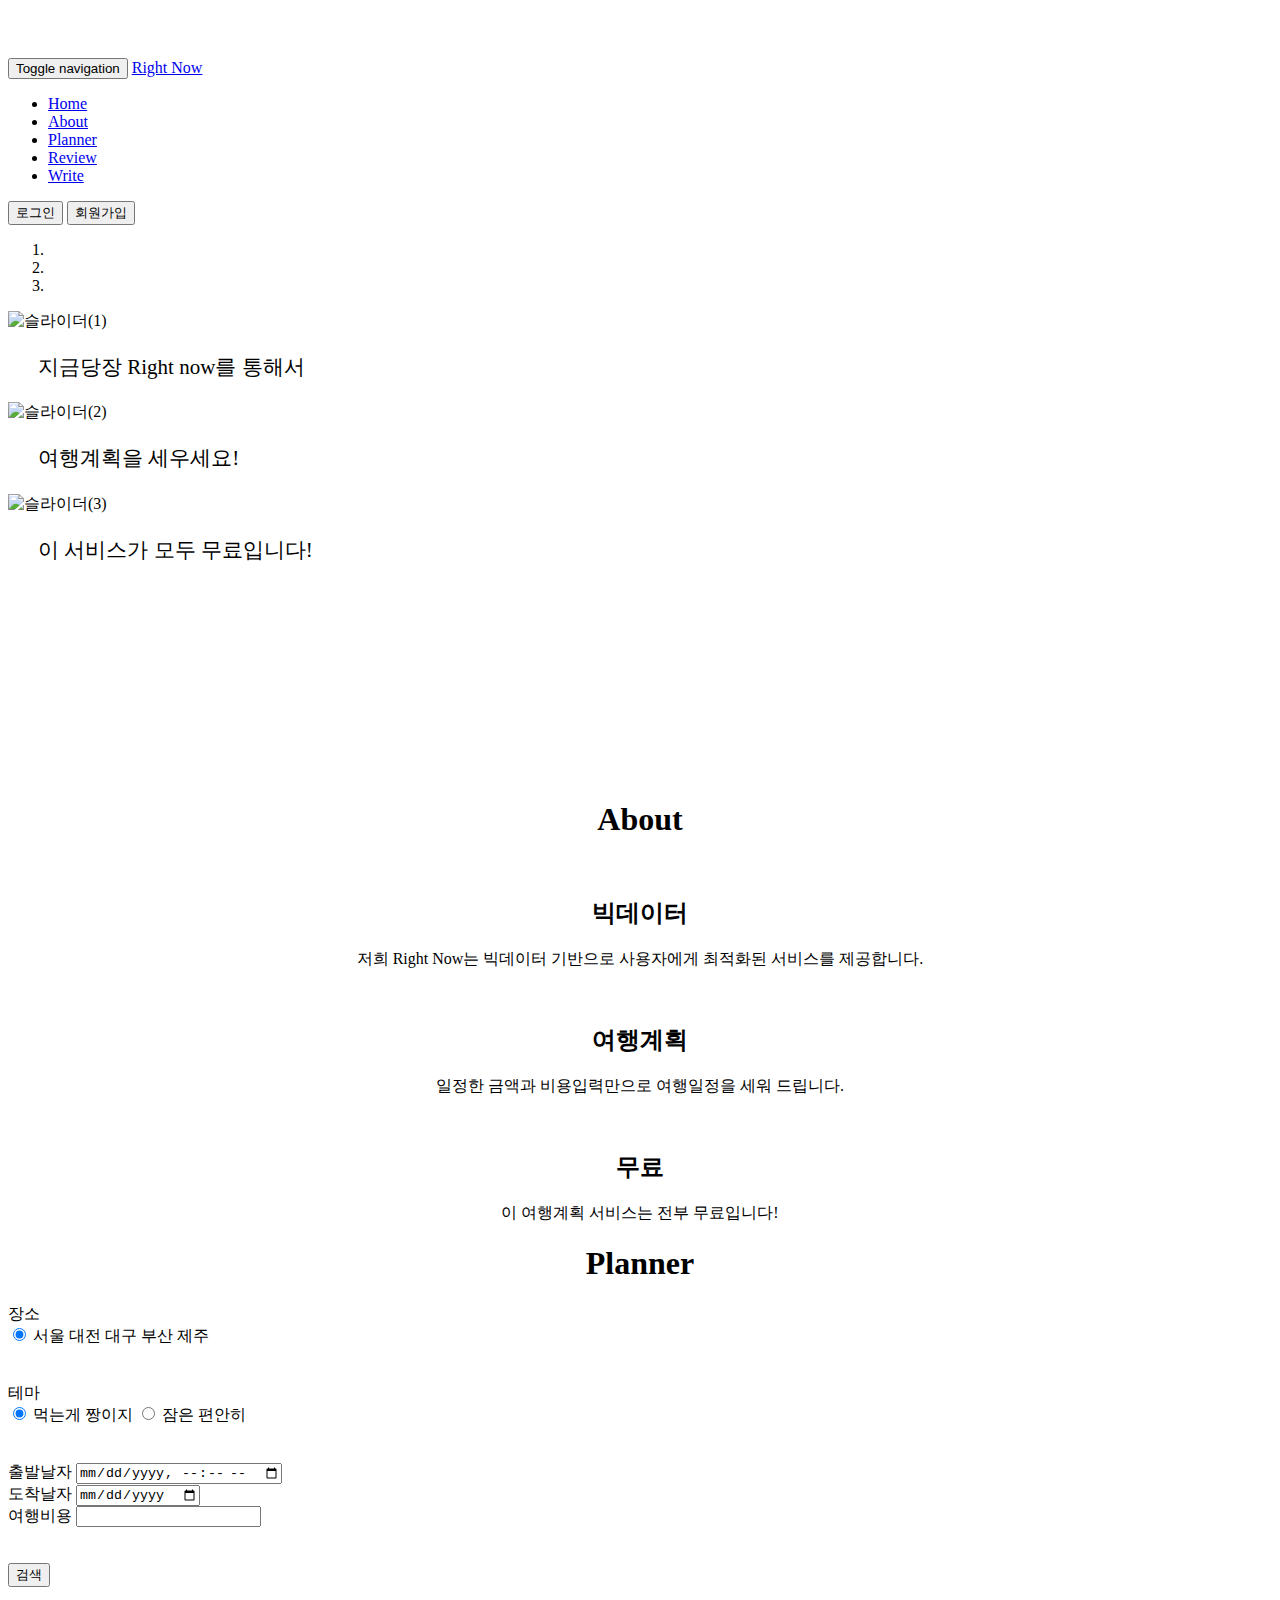
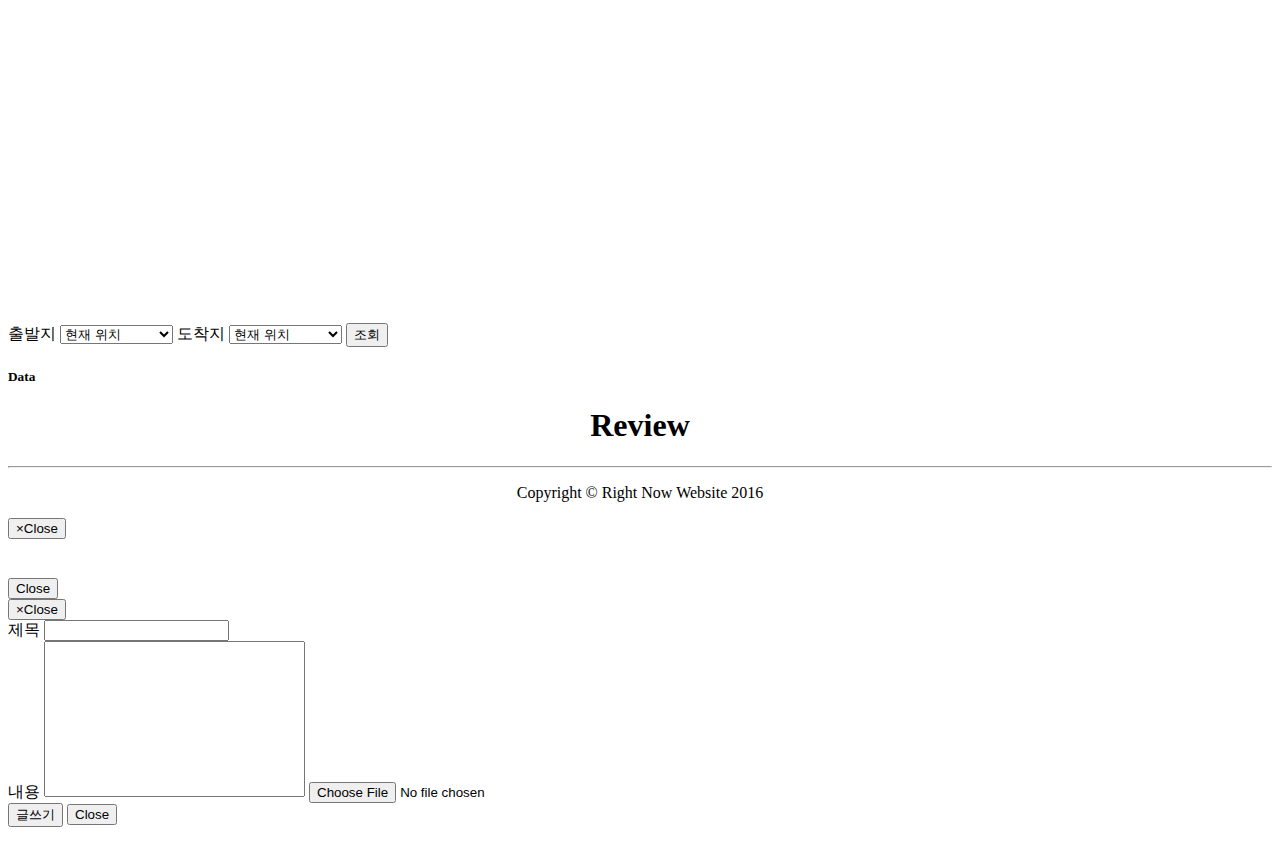
==== commit 80795250: "update 11.27" ====
--- a/rightnow/src/main/resources/templates/index.html
+++ b/rightnow/src/main/resources/templates/index.html
@@ -8,6 +8,7 @@
     <title>Right Now</title>
 
     <link href="/css/bootstrap.min.css" rel="stylesheet">
+	<link href="/css/bootstrap-responsive.min.css" rel="stylesheet">
     <link href="/css/heroic-features.css" rel="stylesheet">
     <link href="/css/4-col-portfolio.css" rel="stylesheet">
 	<link href="/css/modal.css" rel="stylesheet">
@@ -146,7 +147,7 @@
 			<a class="right carousel-control" href="#carousel-generic" data-slide="next"> <span class="icon-next"></span> </a>
 		</div>
 		<!-- 캐러셀 영역 끝 -->
-		
+
 		<!-- 기능소개 영역 -->
 		<section id="about">
 	        <div class="row">
@@ -154,7 +155,7 @@
 	                <h1 class="page-header"><center>About</center></h1>
 	            </div>
 	        </div>
-	
+
 	        <div class="row">
 	            <div class="col-sm-4">
 	                <center><img class="img-circle img-responsive img-center" src="http://placehold.it/300x300" alt=""></center>
@@ -173,15 +174,89 @@
 	            </div>
 	        </div>
 		</section>
-		
+
 		<!-- 기능소개 영역 끝 -->
-        
+
         <!-- function Title -->
         <section id="service">
 	        <div class="row">
 	            <div class="col-lg-12">
 	                <h1 class="page-header"><center>Planner</center></h1>
 	            </div>
+				<form class="form-inline" method="get">
+					<div class="row">
+						<div class="col-md-12">
+							<div class="span2"><label>장소</label></div>
+							<div class="btn-group" data-toggle="buttons">
+								<label class="btn btn-default active span2">
+									<input type="radio" name="location" id="schedule-seoul" autocomplete="off" value="seoul" checked> 서울
+								</label>
+								<label class="btn btn-default span2 disabled">
+									대전
+								</label>
+								<label class="btn btn-default span2 disabled">
+									대구
+								</label>
+								<label class="btn btn-default span2 disabled">
+									부산
+								</label>
+								<label class="btn btn-default span2 disabled">
+									제주
+								</label>
+							</div>
+						</div>
+					</div>
+					<br>
+					<br>
+
+					<div class="row">
+						<div class="col-md-12">
+							<div class="span2"><label>테마</label></div>
+							<div class="btn-group" data-toggle="buttons">
+								<label class="btn btn-default active span2">
+									<input type="radio" name="theme" id="theme-eat" value="eat" checked> 먹는게 짱이지
+								</label>
+								<label class="btn btn-default span2">
+									<input type="radio" name="theme" id="theme-sleep" value="sleep"> 잠은 편안히
+								</label>
+							</div>
+						</div>
+					</div>
+
+					<br>
+					<br>
+
+					<div class="row">
+						<div class="col-md-12">
+							<div class="col-md-4">
+								<div class="form-group">
+									<label for="startDate">출발날자 </label>
+									<input type="datetime-local" class="form-control" id="startDate">
+								</div>
+							</div>
+							<div class="col-md-4">
+								<div class="form-group">
+									<label for="endDate">도착날자 </label>
+									<input type="date" class="form-control" id="endDate">
+								</div>
+							</div>
+							<div class="col-md-4">
+								<div class="form-group">
+									<label for="money">여행비용 </label>
+									<input type="number" class="form-control" id="money">
+								</div>
+							</div>
+						</div>
+					</div>
+					<br>
+					<br>
+					<div class="col-md-4 col-md-offset-4">
+						<button type="button" class="btn btn-primary btn-md span3" id="btn-plan-search">검색</button>
+					</div>
+					<div class="col-md-4 col-md-offset-4">
+						<br><br>
+					</div>
+				</form>
 	            <div class="row">
 					<div class="col-md-5">
 						<div id="map"></div>
@@ -220,7 +295,7 @@
 	        </div>
         </section>
         <!-- /.row -->
-        
+
         <!-- Page Heading -->
         <section id="review">
 	        <div class="row">
@@ -533,7 +608,31 @@
 				alert('에러가 발생하였습니다.');
 			}
 		})
-	})
+	});
+
+	$('#btn-plan-search').click(function() {
+		var location = $("input[name='location']:checked").val();
+		var money = $('#money').val();
+		var startDate = $('#startDate').val();
+		var endDate = $('#endDate').val();
+		var theme = $("input[name='theme']:checked").val();
+
+		$.ajax({
+			url: "/schedule/make",
+			type: "GET",
+			data: {'location' : location,
+				   'money' : money,
+				   'startDate' : startDate,
+				   'endDate' : endDate,
+				   'theme' : theme},
+			success: function(json) {
+				var obj = JSON.stringify(json, null, "\t");
+
+				$('#plan_result').text("");
+				$('#plan_result').text(obj);
+			}
+		});
+	});
 
 	checkSession();
 </script>
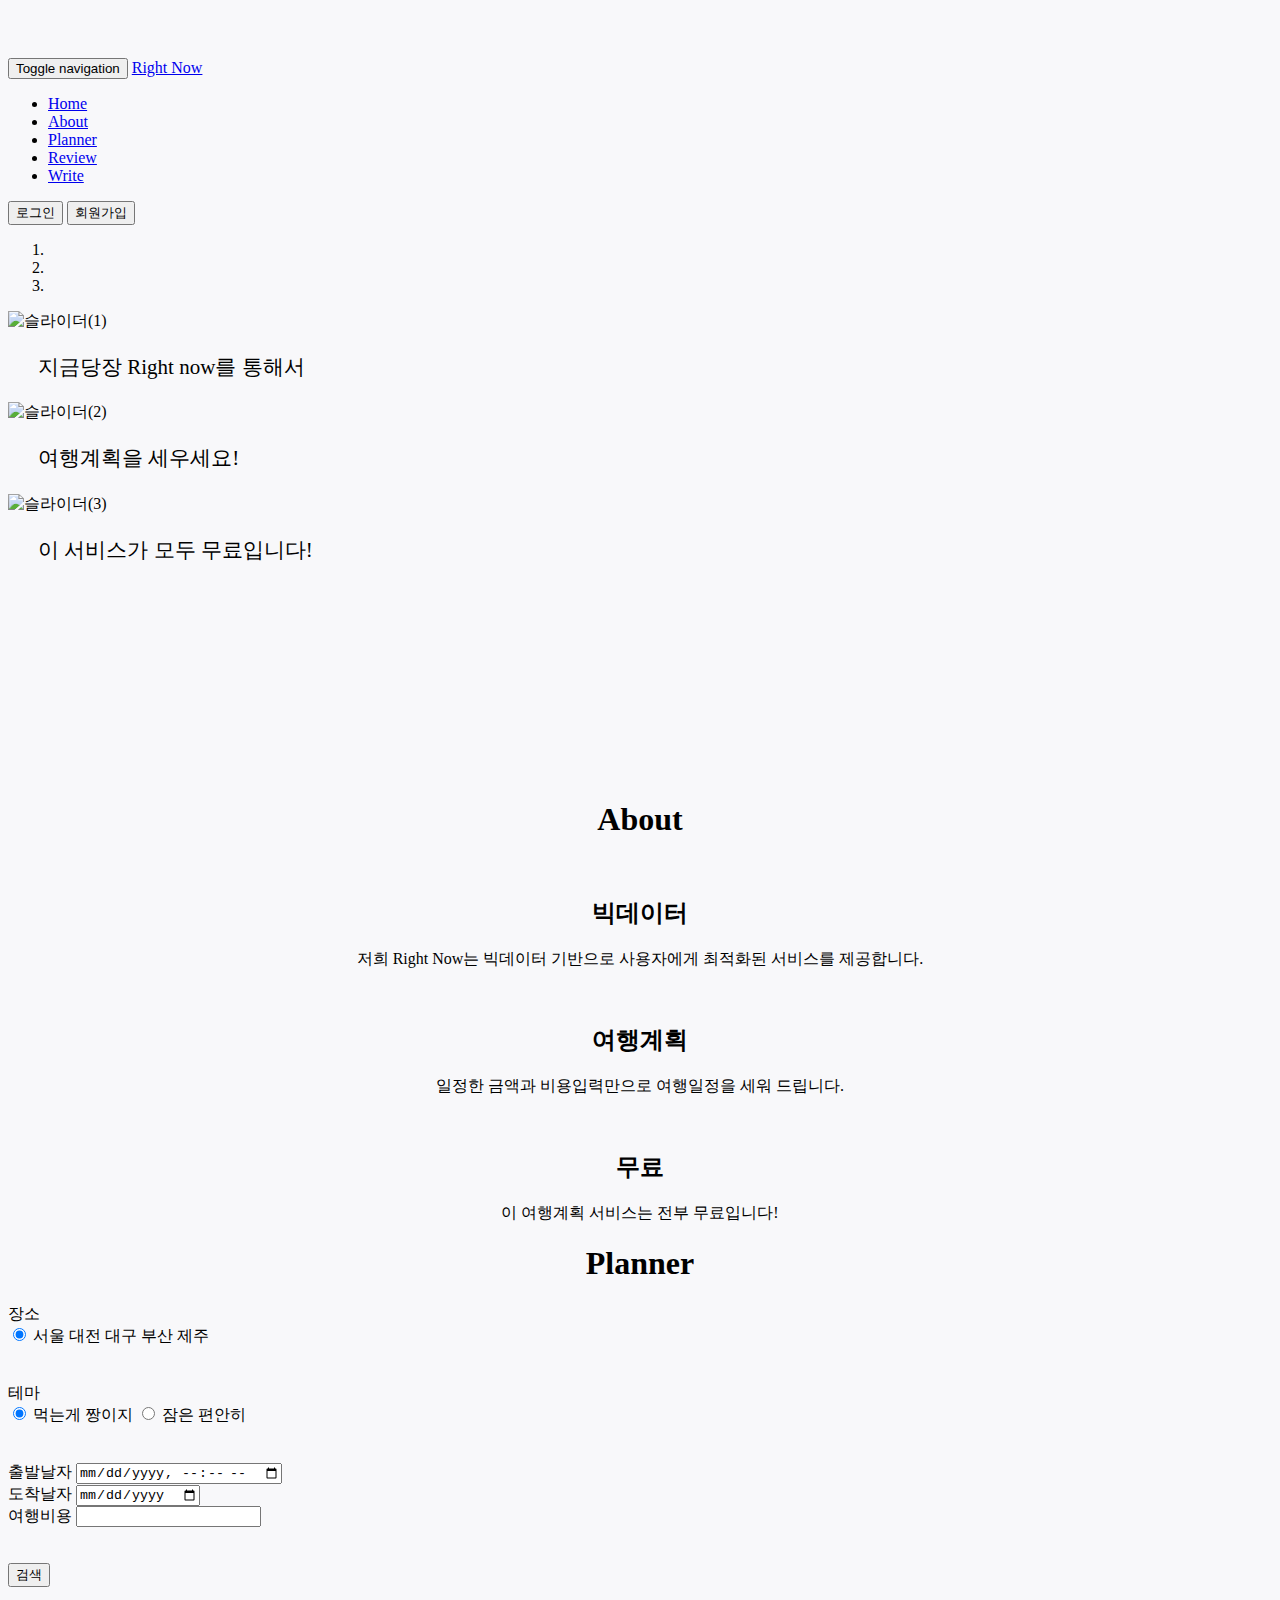
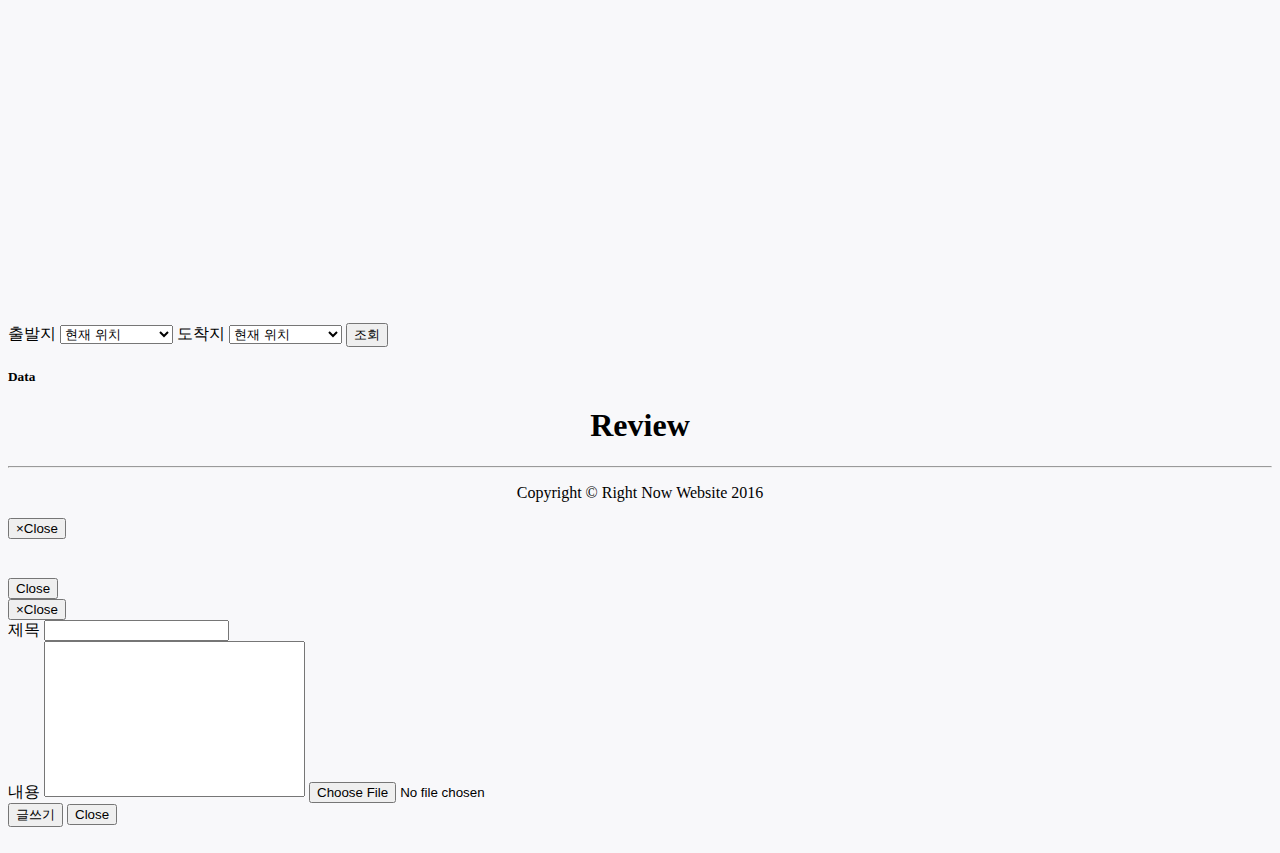
==== commit 197ca22d: "update" ====
--- a/rightnow/src/main/resources/templates/index.html
+++ b/rightnow/src/main/resources/templates/index.html
@@ -12,11 +12,13 @@
     <link href="/css/heroic-features.css" rel="stylesheet">
     <link href="/css/4-col-portfolio.css" rel="stylesheet">
 	<link href="/css/modal.css" rel="stylesheet">
+	<link href="/css/plan.css" rel="stylesheet">
 
 	<script src="https://oss.maxcdn.com/libs/html5shiv/3.7.0/html5shiv.js"></script>
 	<script src="https://oss.maxcdn.com/libs/respond.js/1.4.2/respond.min.js"></script>
     <style type="text/css">
 			body {
+				background: #F8F8FA;
 				padding-top: 50px;
 				padding-bottom: 20px;
 			}
@@ -251,17 +253,79 @@
 					<br>
 					<br>
 					<div class="col-md-4 col-md-offset-4">
-						<button type="button" class="btn btn-primary btn-md span3" id="btn-plan-search">검색</button>
-					</div>
+						<button type="button" class="btn btn-primary" id="btn-plan-search">검색</button>
+					</div>
+
+					<div class="row">
+						<div class="col-md-7 day_schedule">
+
+
+							<!--<div class="day_info_container">-->
+								<!--<div class="day_text">Day1</div>-->
+								<!--<div class="day_info">-->
+									<!--<span class="day_info_date">2016.11.30 (수) 08:00 출발</span>-->
+								<!--</div>-->
+							<!--</div>-->
+
+							<!--<div class="day_schedule_container">-->
+								<!--<div class="day_schedule_number_container">-->
+									<!--<div class="day_schedule_number">1</div>-->
+								<!--</div>-->
+
+								<!--<div class="day_schedule_content_container">-->
+									<!--<div class="day_schedule_image">-->
+										<!--<img src="/img/default.png">-->
+									<!--</div>-->
+									<!--<div class="day_schedule_content">-->
+										<!--<div class="day_schedule_title">-->
+											<!--동양미래대학교-->
+										<!--</div>-->
+										<!--<div class="day_schedule_rating">-->
+											<!--★★★★☆-->
+										<!--</div>-->
+										<!--<div class="day_schedule_price">-->
+											<!--5,000원-->
+										<!--</div>-->
+									<!--</div>-->
+								<!--</div>-->
+
+								<!--<div class="day_schedule_time_container">-->
+									<!--<div class="day_schedule_time">-->
+										<!--<p>09:30</p>-->
+										<!--<p>~ 11:35</p>-->
+									<!--</div>-->
+								<!--</div>-->
+							<!--</div>-->
+
+							<!--<div class="day_distance_container">-->
+								<!--<div class="day_distance_bar">-->
+									<!--<ul class="day_bar">-->
+										<!--<li></li>-->
+										<!--<li></li>-->
+										<!--<li></li>-->
+									<!--</ul>-->
+								<!--</div>-->
+								<!--<div class="day_distance_text">-->
+									<!-- -> 10분 이동 (14시 20분 도착)-->
+								<!--</div>-->
+							<!--</div>-->
+
+
+							<!--<div class="day_schedule_container">-->
+								<!--<div class="day_schedule_no">조건에 맞는 일정이 없습니다.</div>-->
+							<!--</div>-->
+
+						</div>
+						<div class="col-md-5">
+							<div id="map"></div>
+						</div>
+					</div>
+
 					<div class="col-md-4 col-md-offset-4">
 						<br><br>
 					</div>
 				</form>
 	            <div class="row">
-					<div class="col-md-5">
-						<div id="map"></div>
-					</div>
-
 					<div class="col-md-3">
 						<div class="form-group">
 							<label for="start">출발지</label>
@@ -609,35 +673,11 @@
 			}
 		})
 	});
-
-	$('#btn-plan-search').click(function() {
-		var location = $("input[name='location']:checked").val();
-		var money = $('#money').val();
-		var startDate = $('#startDate').val();
-		var endDate = $('#endDate').val();
-		var theme = $("input[name='theme']:checked").val();
-
-		$.ajax({
-			url: "/schedule/make",
-			type: "GET",
-			data: {'location' : location,
-				   'money' : money,
-				   'startDate' : startDate,
-				   'endDate' : endDate,
-				   'theme' : theme},
-			success: function(json) {
-				var obj = JSON.stringify(json, null, "\t");
-
-				$('#plan_result').text("");
-				$('#plan_result').text(obj);
-			}
-		});
-	});
-
 	checkSession();
 </script>
 
 <script src="https://maps.googleapis.com/maps/api/js?key=AIzaSyC19ZjyDOsyPWdRbHX_3pVYewO09LaoT64"></script>
 <script src="/js/map.js"></script>
+<script src="/js/plan.js"></script>
 
 </html>
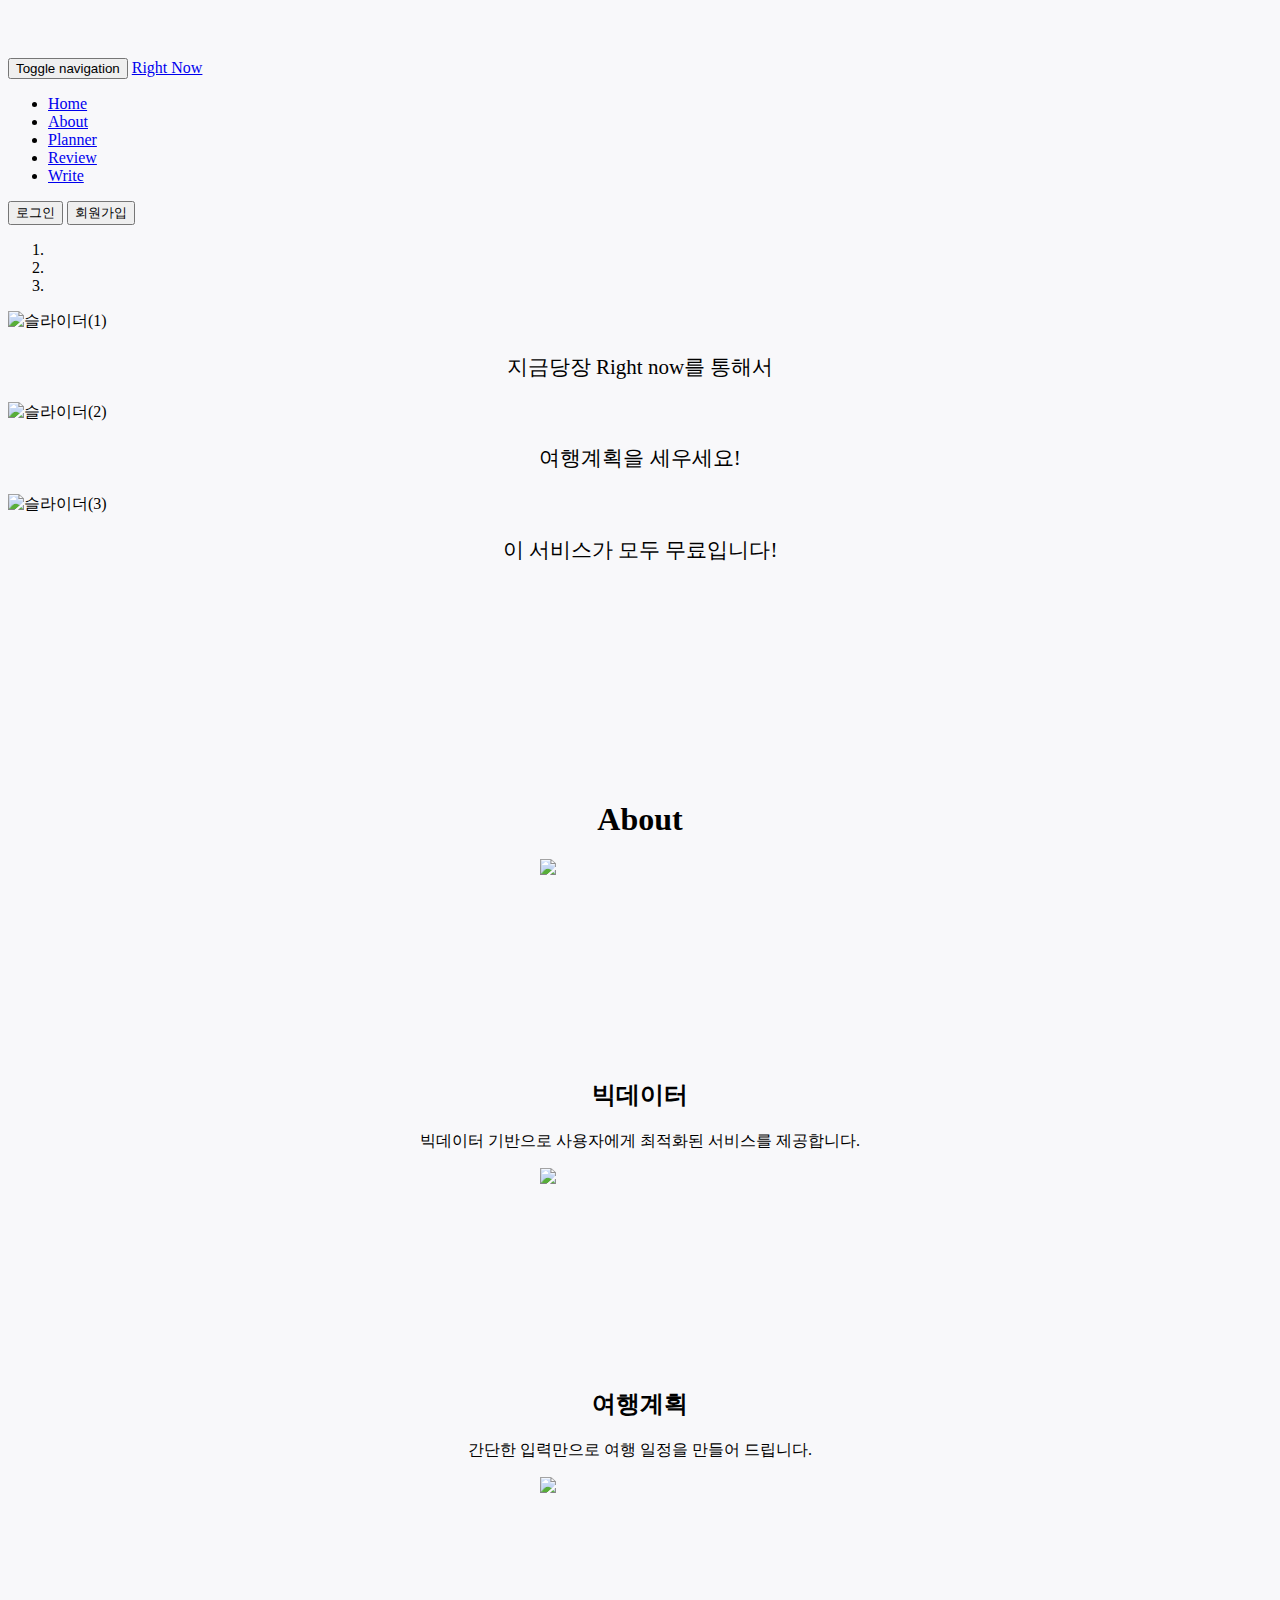
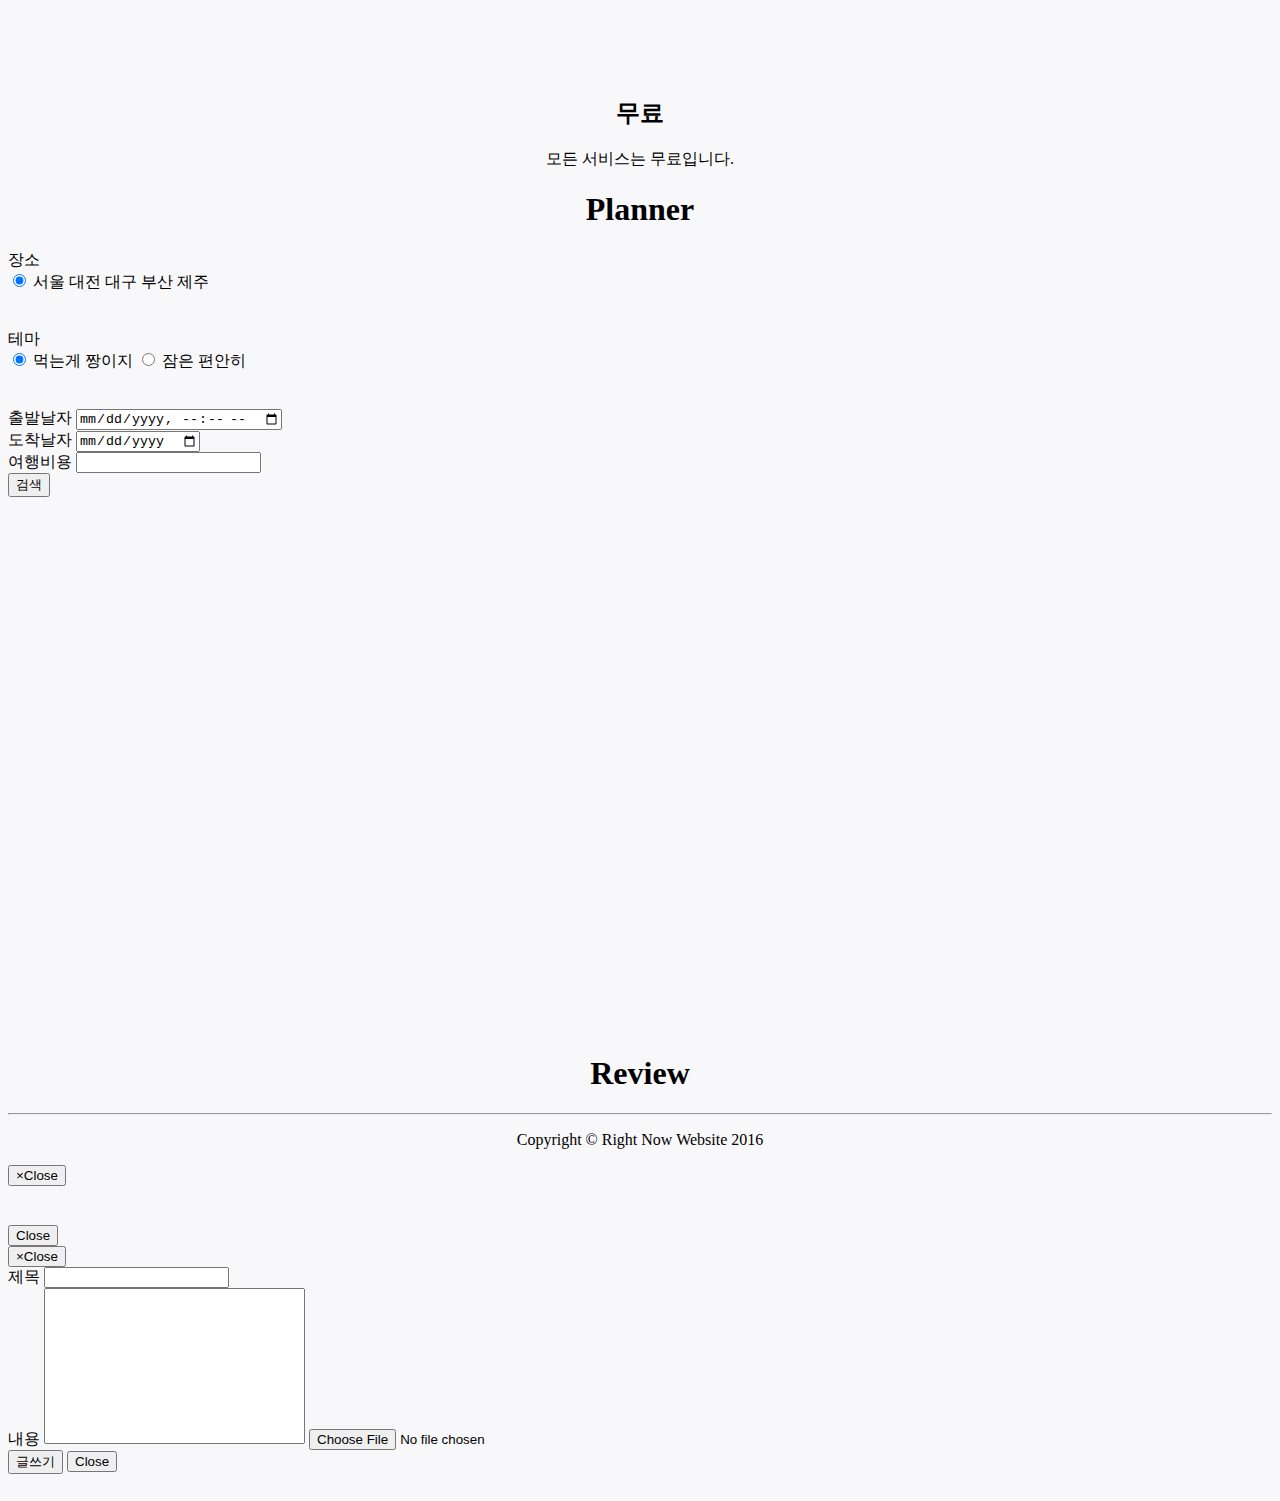
==== commit c2890564: "update" ====
--- a/rightnow/src/main/resources/templates/index.html
+++ b/rightnow/src/main/resources/templates/index.html
@@ -7,677 +7,630 @@
 
     <title>Right Now</title>
 
-    <link href="/css/bootstrap.min.css" rel="stylesheet">
-	<link href="/css/bootstrap-responsive.min.css" rel="stylesheet">
-    <link href="/css/heroic-features.css" rel="stylesheet">
-    <link href="/css/4-col-portfolio.css" rel="stylesheet">
-	<link href="/css/modal.css" rel="stylesheet">
-	<link href="/css/plan.css" rel="stylesheet">
-
-	<script src="https://oss.maxcdn.com/libs/html5shiv/3.7.0/html5shiv.js"></script>
-	<script src="https://oss.maxcdn.com/libs/respond.js/1.4.2/respond.min.js"></script>
+    <link href="./css/bootstrap.min.css" rel="stylesheet">
+    <link href="./css/bootstrap-responsive.min.css" rel="stylesheet">
+    <link href="./css/heroic-features.css" rel="stylesheet">
+    <link href="./css/4-col-portfolio.css" rel="stylesheet">
+    <link href="./css/modal.css" rel="stylesheet">
+    <link href="./css/plan.css" rel="stylesheet">
+    <link href="./css/loading.css" rel="stylesheet">
+
+    <script src="https://oss.maxcdn.com/libs/html5shiv/3.7.0/html5shiv.js"></script>
+    <script src="https://oss.maxcdn.com/libs/respond.js/1.4.2/respond.min.js"></script>
     <style type="text/css">
-			body {
-				background: #F8F8FA;
-				padding-top: 50px;
-				padding-bottom: 20px;
-			}
-
-			textarea {
-				resize: none;
-			}
-
-			.carousel {
-				height: 500px;
-				margin-bottom: 60px;
-			}
-
-			.carousel-inner > .item > img {
-				min-width: 100%;
-				height: 500px;
-			}
-
-			.carousel-inner .carousel-caption {
-				padding-left: 30px;
-				padding-right: 30px;
-			}
-
-			/** 캐러셀의 반응형 기능 */
-			@media (min-width: 768px) {
-				.carousel-caption p {
-					margin-bottom: 20px;
-					font-size: 21px;
-					line-height: 1.4;
-				}
-			}
-
-			#map {
-				position: relative;
-				width: 100%;
-				height: 300px;
-			}
-	</style>
+        body {
+            background: #F8F8FA;
+            padding-top: 50px;
+            padding-bottom: 20px;
+        }
+
+        textarea {
+            resize: none;
+        }
+
+        .carousel {
+            height: 500px;
+            margin-bottom: 60px;
+        }
+
+        .carousel-inner > .item > img {
+            min-width: 100%;
+            height: 500px;
+        }
+
+        .carousel-inner .carousel-caption {
+            padding-left: 30px;
+            padding-right: 30px;
+        }
+
+        /** 캐러셀의 반응형 기능 */
+        @media (min-width: 768px) {
+            .carousel-caption p {
+                margin-bottom: 20px;
+                font-size: 21px;
+                line-height: 1.4;
+            }
+        }
+
+        #map {
+            position: relative;
+            width: 100%;
+            height: 500px;
+        }
+
+        .popover {
+            max-width: 450px;
+        }
+
+        .img-container {
+            width: 200px;
+            height: 200px;
+            margin: 0 auto;
+        }
+
+        .about-container > h2, p{
+            text-align: center;
+        }
+    </style>
 </head>
 
 <body id="page-top" data-spy="scroll" data-target=".navbar-fixed-top">
-    <div class="container">
+
+<div class="loading-container" hidden>
+    <div class="loading"></div>
+    <div id="loading-text">loading</div>
+</div>
+
+<div class="container">
     <!-- Navigation -->
     <nav class="navbar navbar-inverse navbar-fixed-top" role="navigation">
-            <!-- Brand and toggle get grouped for better mobile display -->
-            <div class="navbar-header">
-                <button type="button" class="navbar-toggle" data-toggle="collapse" data-target=".navbar-exl-collapse">
-                    <span class="sr-only">Toggle navigation</span>
-                    <span class="icon-bar"></span>
-                    <span class="icon-bar"></span>
-                    <span class="icon-bar"></span>
-                </button>
-                <a class="navbar-brand" href="#">Right Now</a>
-            </div>
-            <!-- Collect the nav links, forms, and other content for toggling -->
-            <div class="collapse navbar-collapse" id="bs-example-navbar-collapse-1">
-                <ul class="nav navbar-nav">
-                    <li>
-                        <a class="page-scroll" href="#page-top">Home</a>
-                    </li>
-                    <li>
-                        <a class="page-scroll" href="#about">About</a>
-                    </li>
-                    <li>
-                        <a class="page-scroll" href="#service">Planner</a>
-                    </li>
-                    <li>
-                        <a class="page-scroll" href="#review">Review</a>
-                    </li>
-					<li id="btn_review_write">
-						<a class="page-scroll" href="#reviewWriteModal" class="portfolio-link" data-toggle="modal">Write</a>
-					</li>
-                </ul>
-				<div class="navbar-form navbar-right" id="unlogin">
-					<button class="btn btn-success" data-toggle="modal" data-target="#login-modal">로그인</button>
-					<button class="btn btn-warning" data-toggle="modal" data-target="#sign-in-modal">회원가입</button>
-				</div>
-				<div class="navbar-form navbar-right" id="logined" hidden="true">
-					<span style="color: white" id="memberName">님 환영합니다.</span>
-					<a href="./logout"><button class="btn btn-warning">로그아웃</button></a>
-				</div>
-			</div>
-            <!-- /.navbar-collapse -->
+        <!-- Brand and toggle get grouped for better mobile display -->
+        <div class="navbar-header">
+            <button type="button" class="navbar-toggle" data-toggle="collapse" data-target=".navbar-exl-collapse">
+                <span class="sr-only">Toggle navigation</span>
+                <span class="icon-bar"></span>
+                <span class="icon-bar"></span>
+                <span class="icon-bar"></span>
+            </button>
+            <a class="navbar-brand" href="#">Right Now</a>
+        </div>
+        <!-- Collect the nav links, forms, and other content for toggling -->
+        <div class="collapse navbar-collapse" id="bs-example-navbar-collapse-1">
+            <ul class="nav navbar-nav">
+                <li>
+                    <a class="page-scroll" href="#page-top">Home</a>
+                </li>
+                <li>
+                    <a class="page-scroll" href="#about">About</a>
+                </li>
+                <li>
+                    <a class="page-scroll" href="#service">Planner</a>
+                </li>
+                <li>
+                    <a class="page-scroll" href="#review">Review</a>
+                </li>
+                <li id="btn_review_write">
+                    <a class="page-scroll" href="#reviewWriteModal" class="portfolio-link" data-toggle="modal">Write</a>
+                </li>
+            </ul>
+            <div class="navbar-form navbar-right" id="unlogin">
+                <button class="btn btn-success" data-toggle="modal" data-target="#login-modal">로그인</button>
+                <button class="btn btn-warning" data-toggle="modal" data-target="#sign-in-modal">회원가입</button>
+            </div>
+            <div class="navbar-form navbar-right" id="logined" hidden="true">
+                <span style="color: white" id="memberName">님 환영합니다.</span>
+                <a href="./logout">
+                    <button class="btn btn-warning">로그아웃</button>
+                </a>
+            </div>
+        </div>
+        <!-- /.navbar-collapse -->
 
         <!-- /.container -->
     </nav>
 
     <!-- Page Content -->
     <!-- 캐러셀 영역 구성 -->
-		<div id="carousel-generic" class="carousel slide" data-ride="carousel">
-			<!-- 현재 위치 표시 -->
-			<ol class="carousel-indicators">
-				<li data-target="#carousel-generic" data-slide-to="0" class="active"></li>
-				<li data-target="#carousel-generic" data-slide-to="1"></li>
-				<li data-target="#carousel-generic" data-slide-to="2"></li>
-			</ol>
-
-			<!-- 내용 영역 -->
-			<div class="carousel-inner">
-				<!-- 항목 (1) -->
-				<div class="item active">
-					<img src="/img/hotel1.png" alt="슬라이더(1)">
-						<div class="carousel-caption">
-							<p>지금당장 Right now를 통해서</p>
-						</div>
-				</div>
-
-				<!-- 항목 (2) -->
-				<div class="item">
-					<img src="/img/hotel2.png" alt="슬라이더(2)">
-						<div class="carousel-caption">
-							<p>여행계획을 세우세요!</p>
-						</div>
-				</div>
-
-				<!-- 항목 (3) -->
-				<div class="item">
-					<img src="/img/tour.png" alt="슬라이더(3)">
-						<div class="carousel-caption">
-							<p>이 서비스가 모두 무료입니다!</p>
-						</div>
-				</div>
-			</div>
-			<!-- // 내용영역 -->
-
-			<!-- 이동 버튼 -->
-			<a class="left carousel-control" href="#carousel-generic" data-slide="prev"> <span class="icon-prev"></span> </a>
-			<a class="right carousel-control" href="#carousel-generic" data-slide="next"> <span class="icon-next"></span> </a>
-		</div>
-		<!-- 캐러셀 영역 끝 -->
-
-		<!-- 기능소개 영역 -->
-		<section id="about">
-	        <div class="row">
-	            <div class="col-lg-12">
-	                <h1 class="page-header"><center>About</center></h1>
-	            </div>
-	        </div>
-
-	        <div class="row">
-	            <div class="col-sm-4">
-	                <center><img class="img-circle img-responsive img-center" src="http://placehold.it/300x300" alt=""></center>
-	                <h2><center>빅데이터</center></h2>
-	                <center><p>저희 Right Now는 빅데이터 기반으로 사용자에게 최적화된 서비스를 제공합니다.</p></center>
-	            </div>
-	            <div class="col-sm-4">
-	                <center><img class="img-circle img-responsive img-center" src="http://placehold.it/300x300" alt=""></center>
-	                <h2><center>여행계획</center></h2>
-	                <center><p>일정한 금액과 비용입력만으로 여행일정을 세워 드립니다.</p></center>
-	            </div>
-	            <div class="col-sm-4">
-	                <center><img class="img-circle img-responsive img-center" src="http://placehold.it/300x300" alt=""></center>
-	                <h2><center>무료</center></h2>
-	                <center><p>이 여행계획 서비스는 전부 무료입니다!</p></center>
-	            </div>
-	        </div>
-		</section>
-
-		<!-- 기능소개 영역 끝 -->
-
-        <!-- function Title -->
-        <section id="service">
-	        <div class="row">
-	            <div class="col-lg-12">
-	                <h1 class="page-header"><center>Planner</center></h1>
-	            </div>
-				<form class="form-inline" method="get">
-					<div class="row">
-						<div class="col-md-12">
-							<div class="span2"><label>장소</label></div>
-							<div class="btn-group" data-toggle="buttons">
-								<label class="btn btn-default active span2">
-									<input type="radio" name="location" id="schedule-seoul" autocomplete="off" value="seoul" checked> 서울
-								</label>
-								<label class="btn btn-default span2 disabled">
-									대전
-								</label>
-								<label class="btn btn-default span2 disabled">
-									대구
-								</label>
-								<label class="btn btn-default span2 disabled">
-									부산
-								</label>
-								<label class="btn btn-default span2 disabled">
-									제주
-								</label>
-							</div>
-						</div>
-					</div>
-					<br>
-					<br>
-
-					<div class="row">
-						<div class="col-md-12">
-							<div class="span2"><label>테마</label></div>
-							<div class="btn-group" data-toggle="buttons">
-								<label class="btn btn-default active span2">
-									<input type="radio" name="theme" id="theme-eat" value="eat" checked> 먹는게 짱이지
-								</label>
-								<label class="btn btn-default span2">
-									<input type="radio" name="theme" id="theme-sleep" value="sleep"> 잠은 편안히
-								</label>
-							</div>
-						</div>
-					</div>
-
-					<br>
-					<br>
-
-					<div class="row">
-						<div class="col-md-12">
-							<div class="col-md-4">
-								<div class="form-group">
-									<label for="startDate">출발날자 </label>
-									<input type="datetime-local" class="form-control" id="startDate">
-								</div>
-							</div>
-							<div class="col-md-4">
-								<div class="form-group">
-									<label for="endDate">도착날자 </label>
-									<input type="date" class="form-control" id="endDate">
-								</div>
-							</div>
-							<div class="col-md-4">
-								<div class="form-group">
-									<label for="money">여행비용 </label>
-									<input type="number" class="form-control" id="money">
-								</div>
-							</div>
-						</div>
-					</div>
-					<br>
-					<br>
-					<div class="col-md-4 col-md-offset-4">
-						<button type="button" class="btn btn-primary" id="btn-plan-search">검색</button>
-					</div>
-
-					<div class="row">
-						<div class="col-md-7 day_schedule">
-
-
-							<!--<div class="day_info_container">-->
-								<!--<div class="day_text">Day1</div>-->
-								<!--<div class="day_info">-->
-									<!--<span class="day_info_date">2016.11.30 (수) 08:00 출발</span>-->
-								<!--</div>-->
-							<!--</div>-->
-
-							<!--<div class="day_schedule_container">-->
-								<!--<div class="day_schedule_number_container">-->
-									<!--<div class="day_schedule_number">1</div>-->
-								<!--</div>-->
-
-								<!--<div class="day_schedule_content_container">-->
-									<!--<div class="day_schedule_image">-->
-										<!--<img src="/img/default.png">-->
-									<!--</div>-->
-									<!--<div class="day_schedule_content">-->
-										<!--<div class="day_schedule_title">-->
-											<!--동양미래대학교-->
-										<!--</div>-->
-										<!--<div class="day_schedule_rating">-->
-											<!--★★★★☆-->
-										<!--</div>-->
-										<!--<div class="day_schedule_price">-->
-											<!--5,000원-->
-										<!--</div>-->
-									<!--</div>-->
-								<!--</div>-->
-
-								<!--<div class="day_schedule_time_container">-->
-									<!--<div class="day_schedule_time">-->
-										<!--<p>09:30</p>-->
-										<!--<p>~ 11:35</p>-->
-									<!--</div>-->
-								<!--</div>-->
-							<!--</div>-->
-
-							<!--<div class="day_distance_container">-->
-								<!--<div class="day_distance_bar">-->
-									<!--<ul class="day_bar">-->
-										<!--<li></li>-->
-										<!--<li></li>-->
-										<!--<li></li>-->
-									<!--</ul>-->
-								<!--</div>-->
-								<!--<div class="day_distance_text">-->
-									<!-- -> 10분 이동 (14시 20분 도착)-->
-								<!--</div>-->
-							<!--</div>-->
-
-
-							<!--<div class="day_schedule_container">-->
-								<!--<div class="day_schedule_no">조건에 맞는 일정이 없습니다.</div>-->
-							<!--</div>-->
-
-						</div>
-						<div class="col-md-5">
-							<div id="map"></div>
-						</div>
-					</div>
-
-					<div class="col-md-4 col-md-offset-4">
-						<br><br>
-					</div>
-				</form>
-	            <div class="row">
-					<div class="col-md-3">
-						<div class="form-group">
-							<label for="start">출발지</label>
-							<select class="form-control input-small" id="start">
-								<option value="current">현재 위치</option>
-								<option value="dongyang">동양미래대학교</option>
-								<option value="gocheckdom">고척돔</option>
-								<option value="namsanTower">남산타워</option>
-								<option value="gwanghwamun">광화문</option>
-							</select>
-
-							<label for="end">도착지</label>
-							<select class="form-control" id="end">
-								<option value="current">현재 위치</option>
-								<option value="dongyang">동양미래대학교</option>
-								<option value="gocheckdom">고척돔</option>
-								<option value="namsanTower">남산타워</option>
-								<option value="gwanghwamun">광화문</option>
-							</select>
-
-							<button type="button" class="btn btn-primary" id="btn-make-plan">조회</button>
-						</div>
-					</div>
-
-					<div class="col-md-4">
-						<h5>Data</h5>
-						<pre id="plan_result"></pre>
-					</div>
-
-	            </div>
-	        </div>
-        </section>
+    <div id="carousel-generic" class="carousel slide" data-ride="carousel">
+        <!-- 현재 위치 표시 -->
+        <ol class="carousel-indicators">
+            <li data-target="#carousel-generic" data-slide-to="0" class="active"></li>
+            <li data-target="#carousel-generic" data-slide-to="1"></li>
+            <li data-target="#carousel-generic" data-slide-to="2"></li>
+        </ol>
+
+        <!-- 내용 영역 -->
+        <div class="carousel-inner">
+            <!-- 항목 (1) -->
+            <div class="item active">
+                <img src="./img/hotel1.png" alt="슬라이더(1)">
+                <div class="carousel-caption">
+                    <p>지금당장 Right now를 통해서</p>
+                </div>
+            </div>
+
+            <!-- 항목 (2) -->
+            <div class="item">
+                <img src="./img/hotel2.png" alt="슬라이더(2)">
+                <div class="carousel-caption">
+                    <p>여행계획을 세우세요!</p>
+                </div>
+            </div>
+
+            <!-- 항목 (3) -->
+            <div class="item">
+                <img src="./img/tour.png" alt="슬라이더(3)">
+                <div class="carousel-caption">
+                    <p>이 서비스가 모두 무료입니다!</p>
+                </div>
+            </div>
+        </div>
+        <!-- // 내용영역 -->
+
+        <!-- 이동 버튼 -->
+        <a class="left carousel-control" href="#carousel-generic" data-slide="prev"> <span class="icon-prev"></span>
+        </a>
+        <a class="right carousel-control" href="#carousel-generic" data-slide="next"> <span class="icon-next"></span>
+        </a>
+    </div>
+    <!-- 캐러셀 영역 끝 -->
+
+    <!-- 기능소개 영역 -->
+    <section id="about">
+        <div class="row">
+            <div class="col-lg-12">
+                <h1 class="page-header">
+                    <center>About</center>
+                </h1>
+            </div>
+        </div>
+
+        <div class="row">
+            <div class="col-sm-4 about-container">
+                <div class="img-container">
+                    <img class="img-circle img-responsive img-center" src="./img/big-data.png">
+                </div>
+                <h2>빅데이터</h2>
+                <p>빅데이터 기반으로 사용자에게 최적화된 서비스를 제공합니다.</p>
+            </div>
+
+            <div class="col-sm-4 about-container">
+                <div class="img-container">
+                    <img class="img-circle img-responsive img-center" src="./img/plan.png">
+                </div>
+                <h2>여행계획</h2>
+                <p>간단한 입력만으로 여행 일정을 만들어 드립니다.</p>
+            </div>
+
+            <div class="col-sm-4 about-container">
+                <div class="img-container">
+                    <img class="img-circle img-responsive img-center" src="./img/free.png">
+                </div>
+                <h2>무료</h2>
+                <p>모든 서비스는 무료입니다.</p>
+            </div>
+
+        </div>
+    </section>
+
+    <!-- 기능소개 영역 끝 -->
+
+    <!-- function Title -->
+    <section id="service">
+        <div class="row">
+            <div class="col-lg-12">
+                <h1 class="page-header">
+                    <center>Planner</center>
+                </h1>
+            </div>
+
+            <div class="row">
+                <div class="col-md-12">
+                    <div class="span2"><label>장소</label></div>
+                    <div class="btn-group" data-toggle="buttons">
+                        <label class="btn btn-default active span2">
+                            <input type="radio" name="location" id="schedule-seoul" autocomplete="off" value="seoul" checked> 서울</label>
+                        <label class="btn btn-default span2 disabled">대전</label>
+                        <label class="btn btn-default span2 disabled">대구</label>
+                        <label class="btn btn-default span2 disabled">부산</label>
+                        <label class="btn btn-default span2 disabled">제주</label>
+                    </div>
+                </div>
+            </div>
+            <br>
+            <br>
+
+            <div class="row">
+                <div class="col-md-12">
+                    <div class="span2"><label>테마</label></div>
+                    <div class="btn-group" data-toggle="buttons">
+                        <label class="btn btn-default active span2">
+                            <input type="radio" name="theme" id="theme-eat" value="eat" checked> 먹는게 짱이지
+                        </label>
+                        <label class="btn btn-default span2">
+                            <input type="radio" name="theme" id="theme-sleep" value="sleep"> 잠은 편안히
+                        </label>
+                    </div>
+                </div>
+            </div>
+
+            <br>
+            <br>
+
+            <div class="row">
+                <div class="col-md-12">
+                    <div class="col-md-4">
+                        <div class="form-group">
+                            <label for="startDate">출발날자 </label>
+                            <input type="datetime-local" class="form-control" id="startDate">
+                        </div>
+                    </div>
+                    <div class="col-md-4">
+                        <div class="form-group">
+                            <label for="endDate">도착날자 </label>
+                            <input type="date" class="form-control" id="endDate">
+                        </div>
+                    </div>
+                    <div class="col-md-4">
+                        <div class="form-group">
+                            <label for="money">여행비용 </label>
+                            <input type="number" class="form-control" id="money">
+                        </div>
+                    </div>
+                </div>
+            </div>
+            <div class="btn-container">
+                <button type="button" class="btn btn-primary" id="btn-plan-search">검색</button>
+            </div>
+
+            <div class="plan_container row">
+                <div class="col-md-7 day_schedule">
+
+                </div>
+                <div class="col-md-5">
+                    <div id="map"></div>
+                </div>
+            </div>
+
+            <div class="col-md-4 col-md-offset-4">
+                <br><br>
+            </div>
+        </div>
+    </section>
+    <!-- /.row -->
+
+    <!-- Page Heading -->
+    <section id="review">
+        <div class="row">
+            <div class="col-lg-12">
+                <h1 class="page-header">
+                    <center>Review</center>
+                </h1>
+            </div>
+        </div>
         <!-- /.row -->
 
-        <!-- Page Heading -->
-        <section id="review">
-	        <div class="row">
-	            <div class="col-lg-12">
-	                <h1 class="page-header"><center>Review</center></h1>
-	            </div>
-	        </div>
-	        <!-- /.row -->
-
-			<!-- review-row -->
-	        <div class="review-row">
-
-	        </div>
-	        <!-- /.review-row -->
-
-	        <!-- Pagination -->
-        </section>
-        <!-- /.row -->
-        <hr>
-        <!-- Footer -->
-        <footer>
-            <div class="row">
-                <div class="col-lg-12">
-                    <center><p>Copyright &copy; Right Now Website 2016</p></center>
-                </div>
-            </div>
-        </footer>
+        <!-- review-row -->
+        <div class="review-row">
+
+        </div>
+        <!-- /.review-row -->
+
+        <!-- Pagination -->
+    </section>
+    <!-- /.row -->
+    <hr>
+    <!-- Footer -->
+    <footer>
+        <div class="row">
+            <div class="col-lg-12">
+                <center><p>Copyright &copy; Right Now Website 2016</p></center>
+            </div>
+        </div>
+    </footer>
     <!-- /.container -->
 
-	</div>
-
-	<div class="modal fade" id="login-modal" tabindex="-1" role="dialog" aria-labelledby="myModalLabel" aria-hidden="true" style="display: none;">
-		<div class="modal-dialog">
-			<div class="loginmodal-container">
-				<h1>로그인</h1><br>
-				<input type="text" id="login-id" name="username" placeholder="아이디">
-				<input type="password" id="login-pw" name="password" placeholder="비밀번호">
-				<button type="button" id="login-btn" name="login" class="login loginmodal-submit">로그인</button>
-			</div>
-		</div>
-	</div>
-
-
-	<!--/Login Modal-->
-
-	<!--Sign in Modal-->
-	<div class="modal fade" id="sign-in-modal" tabindex="-1" role="dialog" aria-labelledby="myModalLabel" aria-hidden="true" style="display: none;">
-		<div class="modal-dialog">
-			<div class="loginmodal-container">
-				<h1>회원가입</h1><br>
-				<input type="text" id="sign-id" class="form-control has-error" name="id" placeholder="아이디" required>
-				<label class="sign-msg"></label>
-				<input type="password" id="sign-pw" class="form-control" name="password" placeholder="비밀번호" required>
-				<input type="text" id="sign-name" class="form-control" name="name" placeholder="이름" required>
-				<input type="text" id="sign-tel" class="form-control" name="tel" placeholder="핸드폰 번호" required>
-				<button type="button" id="sign-btn" class="sign loginmodal-submit">회원가입</button>
-			</div>
-		</div>
-	</div>
-	<!--/Sign in Modal-->
-
-	<!-- Review Modal -->
-	<div class="modal fade" id="myModal" tabindex="-1" role="dialog" aria-labelledby="myModalLabel" aria-hidden="true" >
-		<div class="vertical-alignment-helper">
-			<div class="modal-dialog vertical-align-center">
-				<div class="modal-content">
-					<div class="modal-header">
-						<button type="button" class="close" data-dismiss="modal"><span aria-hidden="true">&times;</span><span class="sr-only">Close</span>
-
-						</button>
-						<h4 class="modal-title" id="board_title"></h4>
-
-					</div>
-					<div class="modal-body"><img id="board_img"></div>
-					<div class="modal-body"><span id="board_content"></span></div>
-					<div class="modal-footer">
-						<button type="button" class="btn btn-default" data-dismiss="modal">Close</button>
-					</div>
-				</div>
-			</div>
-		</div>
-	</div>
-	<!--/Review Modal-->
-
-	<!-- Review Write Modal -->
-	<div class="modal fade" id="reviewWriteModal" tabindex="-1" role="dialog" aria-labelledby="myModalLabel" aria-hidden="true" >
-		<div class="vertical-alignment-helper">
-			<div class="modal-dialog vertical-align-center">
-				<div class="modal-content">
-					<form method="post" enctype="multipart/form-data" id="frmReview">
-						<div class="modal-header">
-							<button type="button" class="close" data-dismiss="modal"><span aria-hidden="true">&times;</span><span class="sr-only">Close</span>
-
-							</button>
-							<div class="form-group">
-								<label for="write_title">제목</label>
-								<input id="write_title" name="title" class="form-control"/>
-							</div>
-
-						</div>
-						<div class="modal-body">
-							<div class="form-group">
-								<label for="write_content">내용</label>
-								<textarea id="write_content" name="content" cols="30" rows="10" class="form-control"></textarea>
-								<label for="upload_img"></label>
-								<input id="upload_img" name="uploadfile" type="file" accept="image/*" />
-							</div>
-						</div>
-						<div class="modal-footer">
-							<input type="submit" class="btn btn-primary" id="review_write" value="글쓰기"/>
-							<button type="button" class="btn btn-default" data-dismiss="modal">Close</button>
-						</div>
-					</form>
-				</div>
-			</div>
-		</div>
-	</div>
-	<!--/Review Write Modal-->
+</div>
+
+<div class="modal fade" id="login-modal" tabindex="-1" role="dialog" aria-labelledby="myModalLabel" aria-hidden="true"
+     style="display: none;">
+    <div class="modal-dialog">
+        <div class="loginmodal-container">
+            <h1>로그인</h1><br>
+            <input type="text" id="login-id" name="username" placeholder="아이디">
+            <input type="password" id="login-pw" name="password" placeholder="비밀번호">
+            <button type="button" id="login-btn" name="login" class="login loginmodal-submit">로그인</button>
+        </div>
+    </div>
+</div>
+
+
+<!--/Login Modal-->
+
+<!--Sign in Modal-->
+<div class="modal fade" id="sign-in-modal" tabindex="-1" role="dialog" aria-labelledby="myModalLabel" aria-hidden="true"
+     style="display: none;">
+    <div class="modal-dialog">
+        <div class="loginmodal-container">
+            <h1>회원가입</h1><br>
+            <input type="text" id="sign-id" class="form-control has-error" name="id" placeholder="아이디" required>
+            <label class="sign-msg"></label>
+            <input type="password" id="sign-pw" class="form-control" name="password" placeholder="비밀번호" required>
+            <input type="text" id="sign-name" class="form-control" name="name" placeholder="이름" required>
+            <input type="text" id="sign-tel" class="form-control" name="tel" placeholder="핸드폰 번호" required>
+            <button type="button" id="sign-btn" class="sign loginmodal-submit">회원가입</button>
+        </div>
+    </div>
+</div>
+<!--/Sign in Modal-->
+
+<!-- Review Modal -->
+<div class="modal fade" id="myModal" tabindex="-1" role="dialog" aria-labelledby="myModalLabel" aria-hidden="true">
+    <div class="vertical-alignment-helper">
+        <div class="modal-dialog vertical-align-center">
+            <div class="modal-content">
+                <div class="modal-header">
+                    <button type="button" class="close" data-dismiss="modal"><span
+                            aria-hidden="true">&times;</span><span class="sr-only">Close</span>
+
+                    </button>
+                    <h4 class="modal-title" id="board_title"></h4>
+
+                </div>
+                <div class="modal-body"><img id="board_img"></div>
+                <div class="modal-body"><span id="board_content"></span></div>
+                <div class="modal-footer">
+                    <button type="button" class="btn btn-default" data-dismiss="modal">Close</button>
+                </div>
+            </div>
+        </div>
+    </div>
+</div>
+<!--/Review Modal-->
+
+<!-- Review Write Modal -->
+<div class="modal fade" id="reviewWriteModal" tabindex="-1" role="dialog" aria-labelledby="myModalLabel"
+     aria-hidden="true">
+    <div class="vertical-alignment-helper">
+        <div class="modal-dialog vertical-align-center">
+            <div class="modal-content">
+                <form method="post" enctype="multipart/form-data" id="frmReview">
+                    <div class="modal-header">
+                        <button type="button" class="close" data-dismiss="modal"><span aria-hidden="true">&times;</span><span
+                                class="sr-only">Close</span>
+
+                        </button>
+                        <div class="form-group">
+                            <label for="write_title">제목</label>
+                            <input id="write_title" name="title" class="form-control"/>
+                        </div>
+
+                    </div>
+                    <div class="modal-body">
+                        <div class="form-group">
+                            <label for="write_content">내용</label>
+                            <textarea id="write_content" name="content" cols="30" rows="10"
+                                      class="form-control"></textarea>
+                            <label for="upload_img"></label>
+                            <input id="upload_img" name="uploadfile" type="file" accept="image/*"/>
+                        </div>
+                    </div>
+                    <div class="modal-footer">
+                        <input type="submit" class="btn btn-primary" id="review_write" value="글쓰기"/>
+                        <button type="button" class="btn btn-default" data-dismiss="modal">Close</button>
+                    </div>
+                </form>
+            </div>
+        </div>
+    </div>
+</div>
+<!--/Review Write Modal-->
 
 </body>
 <!-- jQuery -->
-<script src="/js/jquery.js"></script>
+<script src="./js/jquery.js"></script>
 <!-- Bootstrap Core JavaScript -->
-<script src="/js/bootstrap.min.js"></script>
+<script src="./js/bootstrap.min.js"></script>
 <!-- Scrolling Nav JavaScript -->
-<script src="/js/jquery.easing.min.js"></script>
-<script src="/js/scrolling-nav.js"></script>
+<script src="./js/jquery.easing.min.js"></script>
+<script src="./js/scrolling-nav.js"></script>
 
 <script>
-	$('#sign-btn').click(function() {
-		var obj;
-
-		$.ajax({
-			type: "POST",
-			url: "/member/join",
-			data: {	"id" : $('#sign-id').val(),
-				"password" : $('#sign-pw').val(),
-				"name" : $('#sign-name').val(),
-				"tel" : $('#sign-tel').val() },
-			success: function(json) {
-				obj = json;
-				var message = json['message'];
-
-				alert(message);
-				$('#login-modal').modal('toggle');
-			}
-		});
-	});
-
-	$('#sign-id').keyup(function() {
-		$.ajax({
-			type: "GET",
-			url: "/member/idCheck",
-			data: {"memberId" : $('#sign-id').val()},
-			success: function(json) {
-				var result = json['result'];
-				var message = json['message'];
-
-				if(result == 'success')
-					$('.sign-msg').text('사용 가능한 아이디입니다');
-				else
-					$('.sign-msg').text('이미 존재하는 아이디입니다.');
-			}
-		});
-	});
-
-	$('#login-btn').click(function() {
-		var obj;
-
-		$.ajax({
-			type: "POST",
-			url: "/loginProcessing",
-			data: {	"username" : $('#login-id').val(),
-					"password" : $('#login-pw').val()},
-			success: function() {
-				alert('로그인 성공');
-				checkSession();
-				$('#login-modal').modal('toggle');
-			}, error: function() {
-				alert('로그인 정보가 올바르지 않습니다.');
-			}
-		});
-	});
-
-	function callAjax(page) {
-		$.ajax({
-			url: '/board?page=' + page,
-			type: 'GET',
-			dataType: 'json',
-			success: function(object) {
-				var size = object.length;
-
-				for(var i=0; i<size; i++) {
-					var title = object[i]['title'];
-					var content = object[i]['content'];
-					var imgSrc;
-					var idx = object[i]['idx'];
-
-					try {
-						imgSrc = object[i]['imageFileList'][0]['src'];
-					} catch(e) {
-						imgSrc = "./img/default.png";
-					}
-
-					createRow(title, idx, imgSrc);
-				}
-			}
-		});
-	}
-
-	function createRow(title, idx, imgSrc) {
-		var parent = '.review-row';
-		var text = '<a href="#myModal" class="portfolio-link" data-toggle="modal">' +
-						'<div class="board-container" id="board_' + idx + '">' +
-							'<img src="' + imgSrc + '">' +
-							'<span>' + title + '</span>' +
-						'</div>' +
-					'</a>';
-		$(parent).append(text);
-	}
-
-	$(document).ready(function() {
-		var page = 0;
-		var win = $(window);
-
-		win.scroll(function() {
-			if($(document).height() - win.height() == win.scrollTop()) {
-				setTimeout(function() { callAjax(page++) }, 600);
-			}
-		})
-	});
-
-	$(document).on('click', '.board-container', function() {
-		var getid = $(this).attr('id');
-		var idx = getid.split('_')[1];
-
-		$.ajax({
-			url: '/board/' + idx,
-			type: 'GET',
-				success : function (data) {
-					var title = data['title'];
-					var content = data['content'];
-					var date = data['date'];
-					var imgSrc;
-
-					try {
-						imgSrc = data['imageFileList'][0]['src'];
-					} catch(e) {
-						imgSrc = "./img/default.png";
-					}
-
-					$('#board_title').text(title);
-					$('#board_img').attr("src", imgSrc);
-					$('#board_content').text(content);
-			}
-		});
-	});
-
-	function checkSession() {
-		$.ajax({
-			type: "GET",
-			url: "/member/getName",
-			dataType: 'text',
-			success: function (data) {
-				showName(data);
-				showReviewWrite(data);
-			}
-		});
-	}
-
-	function showName(data) {
-		if (data == "") {
-			$('#unlogin').show();
-			$('#logined').hide();
-		} else {
-			$('#unlogin').hide();
-			$('#logined').show();
-
-			var msg = data + '님 환영합니다.';
-
-			$('#memberName').text(msg);
-		}
-	}
-
-	function showReviewWrite(data) {
-		if(data == "")
-			$('#btn_review_write').hide();
-		else
-			$('#btn_review_write').show();
-	}
-
-	$('#frmReview').submit(function(event) {
-		event.preventDefault();
-
-		var fd = new FormData($(this)[0]);
-
-		$.ajax({
-			url: "/board/write",
-			type: "POST",
-			data: fd,
-			async: false,
-			cache: false,
-			contentType: false,
-			processData: false,
-			success: function(data) {
-				alert('게시물이 등록되었습니다.');
-				$('#reviewWriteModal').modal('toggle');
-			},
-			error: function() {
-				alert('에러가 발생하였습니다.');
-			}
-		})
-	});
-	checkSession();
+    $('#sign-btn').click(function () {
+        var obj;
+
+        $.ajax({
+            type: "POST",
+            url: "./member/join",
+            data: {
+                "id": $('#sign-id').val(),
+                "password": $('#sign-pw').val(),
+                "name": $('#sign-name').val(),
+                "tel": $('#sign-tel').val()
+            },
+            success: function (json) {
+                obj = json;
+                var message = json['message'];
+
+                alert(message);
+                $('#sign-in-modal').modal('toggle');
+            }
+        });
+    });
+
+    $('#sign-id').keyup(function () {
+        $.ajax({
+            type: "GET",
+            url: "./member/idCheck",
+            data: {"memberId": $('#sign-id').val()},
+            success: function (json) {
+                var result = json['result'];
+                var message = json['message'];
+
+                if (result == 'success')
+                    $('.sign-msg').text('사용 가능한 아이디입니다');
+                else
+                    $('.sign-msg').text('이미 존재하는 아이디입니다.');
+            }
+        });
+    });
+
+    $('#login-btn').click(function () {
+        var obj;
+
+        $.ajax({
+            type: "POST",
+            url: "./loginProcessing",
+            data: {
+                "username": $('#login-id').val(),
+                "password": $('#login-pw').val()
+            },
+            success: function () {
+                alert('로그인 성공');
+                checkSession();
+                $('#login-modal').modal('toggle');
+            }, error: function () {
+                alert('로그인 정보가 올바르지 않습니다.');
+            }
+        });
+    });
+
+    function callAjax(page) {
+        $.ajax({
+            url: './board?page=' + page,
+            type: 'GET',
+            dataType: 'json',
+            success: function (object) {
+                var size = object.length;
+
+                for (var i = 0; i < size; i++) {
+                    var title = object[i]['title'];
+                    var content = object[i]['content'];
+                    var imgSrc;
+                    var idx = object[i]['idx'];
+
+                    try {
+                        imgSrc = object[i]['imageFileList'][0]['src'];
+                    } catch (e) {
+                        imgSrc = "./img/default.png";
+                    }
+
+                    createRow(title, idx, imgSrc);
+                }
+            }
+        });
+    }
+
+    function createRow(title, idx, imgSrc) {
+        var parent = '.review-row';
+        var text = '<a href="#myModal" class="portfolio-link" data-toggle="modal">' +
+            '<div class="board-container" id="board_' + idx + '">' +
+            '<img src="' + imgSrc + '">' +
+            '<span>' + title + '</span>' +
+            '</div>' +
+            '</a>';
+        $(parent).append(text);
+    }
+
+    $(document).ready(function () {
+        var page = 0;
+        var win = $(window);
+
+        win.scroll(function () {
+            if ($(document).height() - win.height() == win.scrollTop()) {
+                setTimeout(function () {
+                    callAjax(page++)
+                }, 600);
+            }
+        })
+    });
+
+    $(document).on('click', '.board-container', function () {
+        var getid = $(this).attr('id');
+        var idx = getid.split('_')[1];
+
+        $.ajax({
+            url: './board/' + idx,
+            type: 'GET',
+            success: function (data) {
+                var title = data['title'];
+                var content = data['content'];
+                var date = data['date'];
+                var imgSrc;
+
+                try {
+                    imgSrc = data['imageFileList'][0]['src'];
+                } catch (e) {
+                    imgSrc = "./img/default.png";
+                }
+
+                $('#board_title').text(title);
+                $('#board_img').attr("src", imgSrc);
+                $('#board_content').text(content);
+            }
+        });
+    });
+
+    function checkSession() {
+        $.ajax({
+            type: "GET",
+            url: "./member/getName",
+            dataType: 'text',
+            success: function (data) {
+                showName(data);
+                showReviewWrite(data);
+            }
+        });
+    }
+
+    function showName(data) {
+        if (data == "") {
+            $('#unlogin').show();
+            $('#logined').hide();
+        } else {
+            $('#unlogin').hide();
+            $('#logined').show();
+
+            var msg = data + '님 환영합니다.';
+
+            $('#memberName').text(msg);
+        }
+    }
+
+    function showReviewWrite(data) {
+        if (data == "")
+            $('#btn_review_write').hide();
+        else
+            $('#btn_review_write').show();
+    }
+
+    $('#frmReview').submit(function (event) {
+        event.preventDefault();
+
+        var fd = new FormData($(this)[0]);
+
+        $.ajax({
+            url: "./board/write",
+            type: "POST",
+            data: fd,
+//            async: false,
+//            cache: false,
+            contentType: false,
+            processData: false,
+            success: function (data) {
+                alert('게시물이 등록되었습니다.');
+                $('#reviewWriteModal').modal('toggle');
+            },
+            error: function () {
+                alert('에러가 발생하였습니다.');
+            }
+        })
+    });
+    checkSession();
 </script>
 
 <script src="https://maps.googleapis.com/maps/api/js?key=AIzaSyC19ZjyDOsyPWdRbHX_3pVYewO09LaoT64"></script>
-<script src="/js/map.js"></script>
-<script src="/js/plan.js"></script>
+<script src="./js/map.js"></script>
+<script src="./js/plan.js"></script>
 
 </html>
